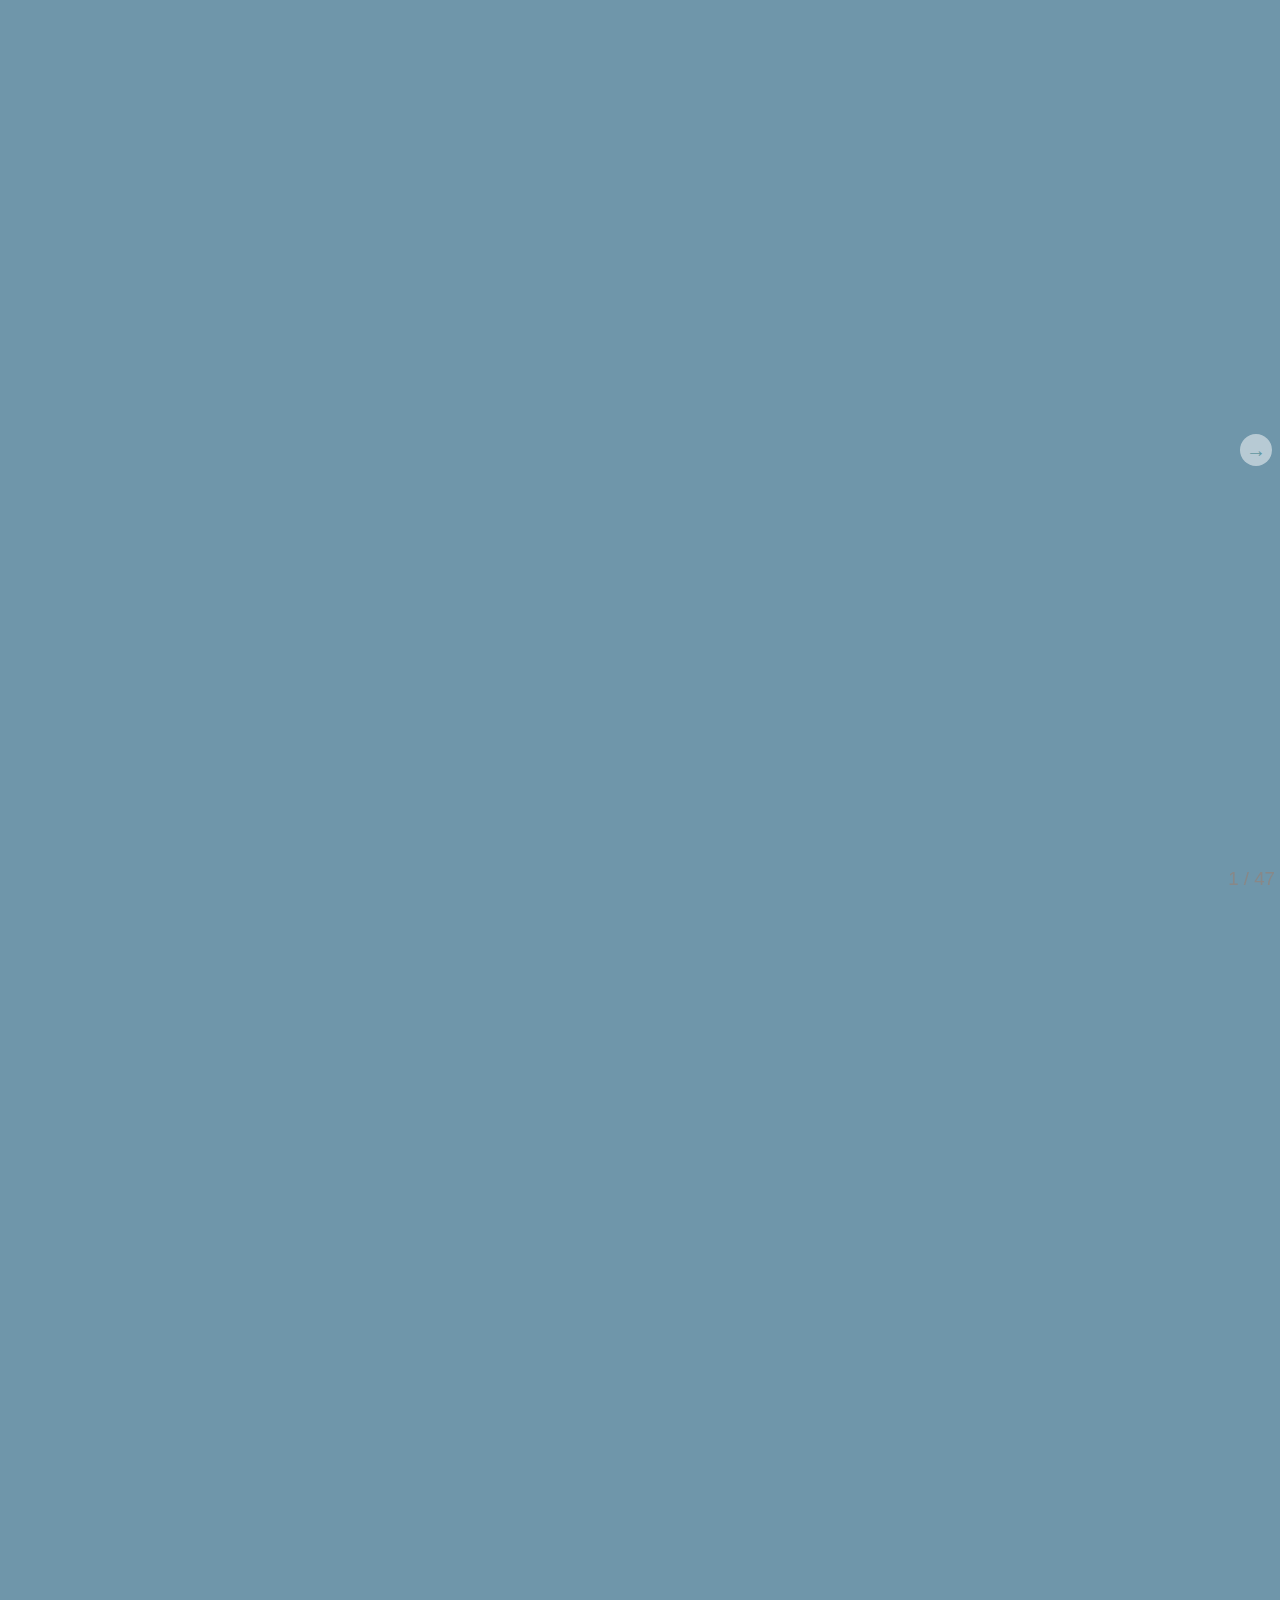
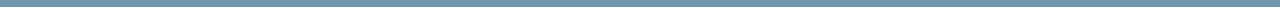
==== index.html @ 4aa7a0b5 "Got this thing into git" ====
<!DOCTYPE html>
<html>
<head>
	<meta charset="utf-8">
	<meta http-equiv="X-UA-Compatible" content="IE=edge,chrome=1">
	<meta name="viewport" content="width=1024, user-scalable=no">

	<title>Your deck.js Presentation</title>

	<!-- Required stylesheet -->
	<link rel="stylesheet" href="core/deck.core.css">

	<!-- Extension CSS files go here. Remove or add as needed. -->
	<link rel="stylesheet" href="extensions/goto/deck.goto.css">
	<link rel="stylesheet" href="extensions/menu/deck.menu.css">
	<link rel="stylesheet" href="extensions/navigation/deck.navigation.css">
	<link rel="stylesheet" href="extensions/status/deck.status.css">
	<link rel="stylesheet" href="extensions/hash/deck.hash.css">
	<link rel="stylesheet" href="extensions/scale/deck.scale.css">

	<!-- Style theme. More available in /themes/style/ or create your own. -->
	<link rel="stylesheet" href="themes/style/web-2.0.css">

	<!-- Transition theme. More available in /themes/transition/ or create your own. -->
	<link rel="stylesheet" href="themes/transition/horizontal-slide.css">

	<!-- Required Modernizr file -->
	<script src="modernizr.custom.js"></script>
</head>
<body class="deck-container">

<!-- Begin slides. Just make elements with a class of slide. -->
<section class="slide">
</section>
<section class="slide">
  <h1>An apology...</h1>
</section>

<section class="slide centered-text">
  <h2>Muizenberg, Cape Town</h2>
  <img src='images/beach.jpg'></img>
  <img src='images/beach2.jpg'></img>
</section>

<section class="slide">
  <img src='images/board.jpg'></img>
</section>

<section class="slide centered-text">
	<h2 class='top-third'>Mixing RubyMotion with CoffeeScript</h2>
  <h3 class='bottom-third'>Michael Erasmus</h3>
</section>

<section class="slide">
	<h1>Uhm...Why?<h1>
</section>

<section class="slide">
	<h1>First, a story...</h1>
</section>

<section class="slide centered-text">
  <h2 class='url-text'>22seven.com</h2>
  <img src='images/22seven1.png'></img>
  <h3 class="slide">Do more with the money you have</h3>
</section>

<section class="slide">
  <h2 class='centered-text'>How?</h2>
  <ol>
    <li class="slide">The boring part</li>
    <li class="slide">The hard part</li>
  </ol>
  <div class="slide">ALSO THE AWESOME PART!!!!</div>
</section>

<section class="slide centered-text">
  <h2>The boring part</h2>
  <img src='images/screen-scraping.jpg'></img>
</section>

<section class="slide centered-text">
  <h2>The <del>hard</del> awesome part</h2>
  <img src='images/hob.jpg'></img>
</section>

<section class="slide centered-text">
  <h2>The <del>hard</del> awesome part</h2>
  <img src='images/history.jpg'></img>
</section>

<section class="slide centered-text">
  <h2>The <del>hard</del> awesome part</h2>
  <img src='images/plan.png'></img>
</section>

<section class="slide centered-text">
  <h2>Early last year:</h2>
  <h3>We did it! We've launched our site!</h3>
  <h3>Let's have some beer!</h3>
</section>

<section class="slide centered-text">
    <h2>Customers: "Uhm...what about mobile?"</h2>
    <img src='images/cat.png'></img>
</section>

<section class="slide centered-text">
  <h2>RubyMotion to the rescue!</h2>
  <img src='images/rubymotion.png'></img>
  <h3 class='slide'>But....</h3>
</section>

<section class="slide centered-text">
  <h2>What about...</h2>
  <div class='image-grid'>
    <img src='images/android.jpg'></img>
    <img src='images/html5.png'></img>
    <img src='images/win8.jpg'></img>
  </div>
</section>

<section class="slide centered-text">
  <h2>Martin Fowler already figured it out</h2>
  <img src='images/mf.jpeg'></img>
  <div class='slide'>
    <img src='images/mf-beer.jpg'></img>
  </div>
</section>

<section class="slide centered-text">
  <h2>Developing software for Multiple Mobile Devices</h2>
  <h3 class="url-text">martinfowler.com/articles/multiMobile</h3>
  <img src='images/mf-slide.png'></img>
</section>

<section class="slide">
  <h1>tl;dr</h1>
</section>

<section class="slide centered text">
  <h2>3 ways to build cross-platform apps</h2>
  <ul>
    <li>Native on all platforms 
      <ul>
        <li class="slide">Cost</li>
        <li class="slide">No reuse</li>
      </ul>
    </li>
    <li>Cross-platform toolkits
      <ul>
        <li class="slide">Uncanny valley</li>
        <li class="slide">Another layer of indirection</li>
      </ul>
    </li>
    <li>HTML5 mobile apps
      <ul>
        <li class="slide">Non-native UI</li>
        <li class="slide">Device features</li>
        <li class="slide">No app store</li>
      </ul>
    </li>
  </ul>
</section>

<section class="slide centered-text">
  <h2>Is there another way?</h2>
  <h3 class='slide'>Hybrid apps!</h3>
  <h3 class='slide'>Native + JS<h3>
</section>

<section class="slide">
  <img id='circles' src='images/circles.png'></img>
  <img id='js-body' src='images/body.png'></img>
</section>

<section class='slide centered-text'>
  <h2>Sounds easy, right?</h2>
  <h3 class='slide'>Well it's not...</h3>
  <p class='slide'>Building resuable code with no unnecessary duplication is hard</p>
  <p class='slide'>But the benefits are huge</p>
</section>

<section class='slide'>
  <h1>Lets see some code!</h1>
</section>

<section class='slide'>
  <h2 class='centered-text'>2 approaches to running JS</h2>
  <ul>
    <li class='slide'>With a browser (UIWebView)</li>
    <li class='slide'>Browserless</li>
  </ul>
</section>


<section class='slide'>
  <h2 class='centered-text'>UIWebView</h2>
  
</section>
<!-- End slides. -->


<!-- Begin extension snippets. Add or remove as needed. -->

<!-- deck.navigation snippet -->
<a href="#" class="deck-prev-link" title="Previous">&#8592;</a>
<a href="#" class="deck-next-link" title="Next">&#8594;</a>

<!-- deck.status snippet -->
<p class="deck-status">
	<span class="deck-status-current"></span>
	/
	<span class="deck-status-total"></span>
</p>

<!-- deck.goto snippet -->
<form action="." method="get" class="goto-form">
	<label for="goto-slide">Go to slide:</label>
	<input type="text" name="slidenum" id="goto-slide" list="goto-datalist">
	<datalist id="goto-datalist"></datalist>
	<input type="submit" value="Go">
</form>

<!-- deck.hash snippet -->
<a href="." title="Permalink to this slide" class="deck-permalink">#</a>

<!-- End extension snippets. -->


<!-- Required JS files. -->
<script src="jquery-1.7.2.min.js"></script>
<script src="core/deck.core.js"></script>

<!-- Extension JS files. Add or remove as needed. -->
<script src="core/deck.core.js"></script>
<script src="extensions/hash/deck.hash.js"></script>
<script src="extensions/menu/deck.menu.js"></script>
<script src="extensions/goto/deck.goto.js"></script>
<script src="extensions/status/deck.status.js"></script>
<script src="extensions/navigation/deck.navigation.js"></script>
<script src="extensions/scale/deck.scale.js"></script>

<!-- Initialize the deck. You can put this in an external file if desired. -->
<script>
	$(function() {
		$.deck('.slide');
	});
</script>
</body>
</html>
---- core/deck.core.css ----
html, body {
  height: 100%;
  padding: 0;
  margin: 0;
}

body.deck-container {
  overflow-y: auto;
  position: static;
}

.deck-container {
  position: relative;
  min-height: 100%;
  margin: 0 auto;
  padding: 0 48px;
  font-size: 16px;
  line-height: 1.25;
  overflow: hidden;
  /* Resets and base styles from HTML5 Boilerplate */
  /* End HTML5 Boilerplate adaptations */
}
.js .deck-container {
  visibility: hidden;
}
.ready .deck-container {
  visibility: visible;
}
.touch .deck-container {
  -webkit-text-size-adjust: none;
  -moz-text-size-adjust: none;
}
.deck-container div, .deck-container span, .deck-container object, .deck-container iframe,
.deck-container h1, .deck-container h2, .deck-container h3, .deck-container h4, .deck-container h5, .deck-container h6, .deck-container p, .deck-container blockquote, .deck-container pre,
.deck-container abbr, .deck-container address, .deck-container cite, .deck-container code, .deck-container del, .deck-container dfn, .deck-container em, .deck-container img, .deck-container ins, .deck-container kbd, .deck-container q, .deck-container samp,
.deck-container small, .deck-container strong, .deck-container sub, .deck-container sup, .deck-container var, .deck-container b, .deck-container i, .deck-container dl, .deck-container dt, .deck-container dd, .deck-container ol, .deck-container ul, .deck-container li,
.deck-container fieldset, .deck-container form, .deck-container label, .deck-container legend,
.deck-container table, .deck-container caption, .deck-container tbody, .deck-container tfoot, .deck-container thead, .deck-container tr, .deck-container th, .deck-container td,
.deck-container article, .deck-container aside, .deck-container canvas, .deck-container details, .deck-container figcaption, .deck-container figure,
.deck-container footer, .deck-container header, .deck-container hgroup, .deck-container menu, .deck-container nav, .deck-container section, .deck-container summary,
.deck-container time, .deck-container mark, .deck-container audio, .deck-container video {
  margin: 0;
  padding: 0;
  border: 0;
  font-size: 100%;
  font: inherit;
  vertical-align: baseline;
}
.deck-container article, .deck-container aside, .deck-container details, .deck-container figcaption, .deck-container figure,
.deck-container footer, .deck-container header, .deck-container hgroup, .deck-container menu, .deck-container nav, .deck-container section {
  display: block;
}
.deck-container blockquote, .deck-container q {
  quotes: none;
}
.deck-container blockquote:before, .deck-container blockquote:after, .deck-container q:before, .deck-container q:after {
  content: "";
  content: none;
}
.deck-container ins {
  /*background-color: #ff9;*/
  background-color: #6F96AA;
  color: #000;
  text-decoration: none;
}
.deck-container mark {
  background-color: #6F96AA;
  /*background-color: #ff9;*/
  color: #000;
  font-style: italic;
  font-weight: bold;
}
.deck-container del {
  text-decoration: line-through;
}
.deck-container abbr[title], .deck-container dfn[title] {
  border-bottom: 1px dotted;
  cursor: help;
}
.deck-container table {
  border-collapse: collapse;
  border-spacing: 0;
}
.deck-container hr {
  display: block;
  height: 1px;
  border: 0;
  border-top: 1px solid #ccc;
  margin: 1em 0;
  padding: 0;
}
.deck-container input, .deck-container select {
  vertical-align: middle;
}
.deck-container select, .deck-container input, .deck-container textarea, .deck-container button {
  font: 99% sans-serif;
}
.deck-container pre, .deck-container code, .deck-container kbd, .deck-container samp {
  font-family: monospace, sans-serif;
}
.deck-container a {
  -webkit-tap-highlight-color: rgba(0, 0, 0, 0);
}
.deck-container a:hover, .deck-container a:active {
  outline: none;
}
.deck-container ul, .deck-container ol {
  margin-left: 2em;
  vertical-align: top;
}
.deck-container ol {
  list-style-type: decimal;
}
.deck-container nav ul, .deck-container nav li {
  margin: 0;
  list-style: none;
  list-style-image: none;
}
.deck-container small {
  font-size: 85%;
}
.deck-container strong, .deck-container th {
  font-weight: bold;
}
.deck-container td {
  vertical-align: top;
}
.deck-container sub, .deck-container sup {
  font-size: 75%;
  line-height: 0;
  position: relative;
}
.deck-container sup {
  top: -0.5em;
}
.deck-container sub {
  bottom: -0.25em;
}
.deck-container textarea {
  overflow: auto;
}
.ie6 .deck-container legend, .ie7 .deck-container legend {
  margin-left: -7px;
}
.deck-container input[type="radio"] {
  vertical-align: text-bottom;
}
.deck-container input[type="checkbox"] {
  vertical-align: bottom;
}
.ie7 .deck-container input[type="checkbox"] {
  vertical-align: baseline;
}
.ie6 .deck-container input {
  vertical-align: text-bottom;
}
.deck-container label, .deck-container input[type="button"], .deck-container input[type="submit"], .deck-container input[type="image"], .deck-container button {
  cursor: pointer;
}
.deck-container button, .deck-container input, .deck-container select, .deck-container textarea {
  margin: 0;
}
.deck-container input:invalid, .deck-container textarea:invalid {
  border-radius: 1px;
  -moz-box-shadow: 0px 0px 5px red;
  -webkit-box-shadow: 0px 0px 5px red;
  box-shadow: 0px 0px 5px red;
}
.deck-container input:invalid .no-boxshadow, .deck-container textarea:invalid .no-boxshadow {
  background-color: #f0dddd;
}
.deck-container button {
  width: auto;
  overflow: visible;
}
.ie7 .deck-container img {
  -ms-interpolation-mode: bicubic;
}
.deck-container, .deck-container select, .deck-container input, .deck-container textarea {
  color: #444;
}
.deck-container a {
  color: #607890;
}
.deck-container a:hover, .deck-container a:focus {
  color: #036;
}
.deck-container a:link {
  -webkit-tap-highlight-color: #fff;
}
.deck-container.deck-loading {
  display: none;
}

.slide {
  width: auto;
  min-height: 100%;
  position: relative;
}
.slide h1 {
  font-size: 4.5em;
}
.slide h1, .slide .vcenter {
  font-weight: bold;
  text-align: center;
  padding-top: 1em;
  max-height: 100%;
}

.centered-text {
  text-align: center;
}
.csstransforms .slide h1, .csstransforms .slide .vcenter {
  padding: 0 48px;
  position: absolute;
  left: 0;
  right: 0;
  top: 50%;
  -webkit-transform: translate(0, -50%);
  -moz-transform: translate(0, -50%);
  -ms-transform: translate(0, -50%);
  -o-transform: translate(0, -50%);
  transform: translate(0, -50%);
}
.slide .vcenter h1 {
  position: relative;
  top: auto;
  padding: 0;
  -webkit-transform: none;
  -moz-transform: none;
  -ms-transform: none;
  -o-transform: none;
  transform: none;
}
.slide h2 {
  font-size: 2.25em;
  font-weight: bold;
  padding-top: .5em;
  margin: 0 0 .66666em 0;
  border-bottom: 3px solid #888;
}
.slide h3 {
  font-size: 1.4375em;
  font-weight: bold;
  margin-bottom: .30435em;
}
.slide h4 {
  font-size: 1.25em;
  font-weight: bold;
  margin-bottom: .25em;
}
.slide h5 {
  font-size: 1.125em;
  font-weight: bold;
  margin-bottom: .2222em;
}
.slide h6 {
  font-size: 1em;
  font-weight: bold;
}
.slide img, .slide iframe, .slide video {
  display: block;
  max-width: 100%;
}
.slide video, .slide iframe, .slide img {
  display: block;
  margin: 0 auto;
}
.slide p, .slide blockquote, .slide iframe, .slide img, .slide ul, .slide ol, .slide pre, .slide video {
  margin-bottom: 1em;
}
.slide pre {
  white-space: pre;
  white-space: pre-wrap;
  word-wrap: break-word;
  padding: 1em;
  border: 1px solid #888;
}
.slide em {
  font-style: italic;
}
.slide li {
  padding: .25em 0;
  vertical-align: middle;
}

.deck-before, .deck-previous, .deck-next, .deck-after {
  position: absolute;
  left: -999em;
  top: -999em;
}

.deck-current {
  z-index: 2;
}

.slide .slide {
  visibility: hidden;
  position: static;
  min-height: 0;
}

.deck-child-current {
  position: static;
  z-index: 2;
}
.deck-child-current .slide {
  visibility: hidden;
}
.deck-child-current .deck-previous, .deck-child-current .deck-before, .deck-child-current .deck-current {
  visibility: visible;
}

@media screen and (max-device-width: 480px) {
  /* html { -webkit-text-size-adjust:none; -ms-text-size-adjust:none; } */
}
@media print {
  * {
    background: transparent !important;
    color: black !important;
    text-shadow: none !important;
    filter: none !important;
    -ms-filter: none !important;
    -webkit-box-reflect: none !important;
    -moz-box-reflect: none !important;
    -webkit-box-shadow: none !important;
    -moz-box-shadow: none !important;
    box-shadow: none !important;
  }
  * :before, * :after {
    display: none !important;
  }

  a, a:visited {
    color: #444 !important;
    text-decoration: underline;
  }

  a[href]:after {
    content: " (" attr(href) ")";
  }

  abbr[title]:after {
    content: " (" attr(title) ")";
  }

  .ir a:after, a[href^="javascript:"]:after, a[href^="#"]:after {
    content: "";
  }

  pre, blockquote {
    border: 1px solid #999;
    page-break-inside: avoid;
  }

  thead {
    display: table-header-group;
  }

  tr, img {
    page-break-inside: avoid;
  }

  @page {
    margin: 0.5cm;
}

  p, h2, h3 {
    orphans: 3;
    widows: 3;
  }

  h2, h3 {
    page-break-after: avoid;
  }

  .slide {
    position: static !important;
    visibility: visible !important;
    display: block !important;
    -webkit-transform: none !important;
    -moz-transform: none !important;
    -o-transform: none !important;
    -ms-transform: none !important;
    transform: none !important;
    opacity: 1 !important;
  }

  h1, .vcenter {
    -webkit-transform: none !important;
    -moz-transform: none !important;
    -o-transform: none !important;
    -ms-transform: none !important;
    transform: none !important;
    padding: 0 !important;
    position: static !important;
  }

  .deck-container > .slide {
    page-break-after: always;
  }

  .deck-container {
    width: 100% !important;
    height: auto !important;
    padding: 0 !important;
    display: block !important;
  }

  script {
    display: none;
  }
}
---- extensions/goto/deck.goto.css ----
.deck-container .goto-form {
  position: absolute;
  z-index: 3;
  bottom: 10px;
  left: 50%;
  height: 1.75em;
  margin: 0 0 0 -9.125em;
  line-height: 1.75em;
  padding: 0.625em;
  display: none;
  background: #ccc;
  overflow: hidden;
}
.borderradius .deck-container .goto-form {
  -webkit-border-radius: 10px;
  -moz-border-radius: 10px;
  border-radius: 10px;
}
.deck-container .goto-form label {
  font-weight: bold;
}
.deck-container .goto-form label, .deck-container .goto-form input {
  display: inline-block;
  font-family: inherit;
}

.deck-goto .goto-form {
  display: block;
}

#goto-slide {
  width: 8.375em;
  margin: 0 0.625em;
  height: 1.4375em;
}

@media print {
  .goto-form, #goto-slide {
    display: none !important;
  }
}
---- extensions/menu/deck.menu.css ----
.deck-menu .slide {
  background: #eee;
  position: relative;
  left: 0;
  top: 0;
  visibility: visible;
  cursor: pointer;
}
.no-csstransforms .deck-menu > .slide {
  float: left;
  width: 22%;
  height: 22%;
  min-height: 0;
  margin: 1%;
  font-size: 0.22em;
  overflow: hidden;
  padding: 0 0.5%;
}
.csstransforms .deck-menu > .slide {
  -webkit-transform: scale(0.22) !important;
  -moz-transform: scale(0.22) !important;
  -o-transform: scale(0.22) !important;
  -ms-transform: scale(0.22) !important;
  transform: scale(0.22) !important;
  -webkit-transform-origin: 0 0;
  -moz-transform-origin: 0 0;
  -o-transform-origin: 0 0;
  -ms-transform-origin: 0 0;
  transform-origin: 0 0;
  -webkit-box-sizing: border-box;
  -moz-box-sizing: border-box;
  box-sizing: border-box;
  width: 100%;
  height: 100%;
  overflow: hidden;
  padding: 0 48px;
  margin: 12px;
}
.deck-menu iframe, .deck-menu img, .deck-menu video {
  max-width: 100%;
}
.deck-menu .deck-current, .no-touch .deck-menu .slide:hover {
  background: #ddf;
}
.deck-menu.deck-container:hover .deck-prev-link, .deck-menu.deck-container:hover .deck-next-link {
  display: none;
}
---- extensions/navigation/deck.navigation.css ----
.deck-container .deck-prev-link, .deck-container .deck-next-link {
  display: none;
  position: absolute;
  z-index: 3;
  top: 50%;
  width: 32px;
  height: 32px;
  margin-top: -16px;
  font-size: 20px;
  font-weight: bold;
  line-height: 32px;
  vertical-align: middle;
  text-align: center;
  text-decoration: none;
  color: #fff;
  background: #888;
}
.borderradius .deck-container .deck-prev-link, .borderradius .deck-container .deck-next-link {
  -webkit-border-radius: 16px;
  -moz-border-radius: 16px;
  border-radius: 16px;
}
.deck-container .deck-prev-link:hover, .deck-container .deck-prev-link:focus, .deck-container .deck-prev-link:active, .deck-container .deck-prev-link:visited, .deck-container .deck-next-link:hover, .deck-container .deck-next-link:focus, .deck-container .deck-next-link:active, .deck-container .deck-next-link:visited {
  color: #fff;
}
.deck-container .deck-prev-link {
  left: 8px;
}
.deck-container .deck-next-link {
  right: 8px;
}
.deck-container:hover .deck-prev-link, .deck-container:hover .deck-next-link {
  display: block;
}
.deck-container:hover .deck-prev-link.deck-nav-disabled, .touch .deck-container:hover .deck-prev-link, .deck-container:hover .deck-next-link.deck-nav-disabled, .touch .deck-container:hover .deck-next-link {
  display: none;
}

@media print {
  .deck-prev-link, .deck-next-link {
    display: none !important;
  }
}
---- extensions/status/deck.status.css ----
.deck-container .deck-status {
  position: absolute;
  bottom: 10px;
  right: 5px;
  color: #888;
  z-index: 3;
  margin: 0;
}

body.deck-container .deck-status {
  position: fixed;
}

@media print {
  .deck-status {
    display: none;
  }
}
---- extensions/hash/deck.hash.css ----
.deck-container .deck-permalink {
  display: none;
  position: absolute;
  z-index: 4;
  bottom: 30px;
  right: 0;
  width: 48px;
  text-align: center;
}

.no-history .deck-container:hover .deck-permalink {
  display: block;
}
---- extensions/scale/deck.scale.css ----
/* Remove this line if you are embedding deck.js in a page and
using the scale extension. */
.csstransforms {
  overflow: hidden;
}

.csstransforms .deck-container.deck-scale:not(.deck-menu) > .slide {
  -webkit-box-sizing: padding-box;
  -moz-box-sizing: padding-box;
  box-sizing: padding-box;
  width: 100%;
  padding-bottom: 20px;
}
.csstransforms .deck-container.deck-scale:not(.deck-menu) > .slide > .deck-slide-scaler {
  -webkit-transform-origin: 50% 0;
  -moz-transform-origin: 50% 0;
  -o-transform-origin: 50% 0;
  -ms-transform-origin: 50% 0;
  transform-origin: 50% 0;
}

.csstransforms .deck-container.deck-menu .deck-slide-scaler {
  -webkit-transform: none !important;
  -moz-transform: none !important;
  -o-transform: none !important;
  -ms-transform: none !important;
  transform: none !important;
}
---- themes/style/web-2.0.css ----
@charset "UTF-8";
.deck-container {
  font-family: "Gill Sans", "Gill Sans MT", Calibri, sans-serif;
  font-size: 1.75em;
  background: #6F96AA;
  /* Old browsers */
  /*background: -moz-linear-gradient(top, #f4fafe 0%, #ccf0f0 100%);*/
  /*[> FF3.6+ <]*/
  /*background: -webkit-gradient(linear, left top, left bottom, color-stop(0%, #f4fafe), color-stop(100%, #ccf0f0));*/
  /*[> Chrome,Safari4+ <]*/
  /*background: -webkit-linear-gradient(top, #f4fafe 0%, #ccf0f0 100%);*/
  /*[> Chrome10+,Safari5.1+ <]*/
  /*background: -o-linear-gradient(top, #f4fafe 0%, #ccf0f0 100%);*/
  /*[> Opera11.10+ <]*/
  /*background: -ms-linear-gradient(top, #f4fafe 0%, #ccf0f0 100%);*/
  /*[> IE10+ <]*/
  /*background: linear-gradient(top, #f4fafe 0%, #ccf0f0 100%);*/
  /*[> W3C <]*/
  background-attachment: fixed;
}
.deck-container > .slide {
  text-shadow: 1px 1px 1px rgba(255, 255, 255, 0.5);
}
.deck-container > .slide .deck-before, .deck-container > .slide .deck-previous {
  opacity: 0.4;
}
.deck-container > .slide .deck-before:not(.deck-child-current) .deck-before, .deck-container > .slide .deck-before:not(.deck-child-current) .deck-previous, .deck-container > .slide .deck-previous:not(.deck-child-current) .deck-before, .deck-container > .slide .deck-previous:not(.deck-child-current) .deck-previous {
  opacity: 1;
}
.deck-container > .slide .deck-child-current {
  opacity: 1;
}
.deck-container .slide h1, .deck-container .slide h2, .deck-container .slide h3, .deck-container .slide h4, .deck-container .slide h5, .deck-container .slide h6 {
  font-family: "Hoefler Text", Constantia, Palatino, "Palatino Linotype", "Book Antiqua", Georgia, serif;
}
.deck-container .slide h1 {
  color: #08455f;
}
.deck-container .slide h2 {
  color:#08455f; 
  /*color: #0b7495;*/
  border-bottom: 0;
}
.cssreflections .deck-container .slide h2 {
  line-height: 1;
  -webkit-box-reflect: below -0.556em -webkit-gradient(linear, left top, left bottom, from(transparent), color-stop(0.3, transparent), color-stop(0.7, rgba(255, 255, 255, 0.1)), to(transparent));
  -moz-box-reflect: below -0.556em -moz-linear-gradient(top, transparent 0%, transparent 30%, rgba(255, 255, 255, 0.3) 100%);
}
.deck-container .slide h3 {
  color: #000;
}
.deck-container .slide pre {
  border-color: #cde;
  background: #fff;
  position: relative;
  z-index: auto;
  /* http://nicolasgallagher.com/css-drop-shadows-without-images/ */
}
.borderradius .deck-container .slide pre {
  -webkit-border-radius: 5px;
  -moz-border-radius: 5px;
  border-radius: 5px;
}
.csstransforms.boxshadow .deck-container .slide pre > :first-child:before {
  content: "";
  position: absolute;
  z-index: -1;
  background: #fff;
  top: 0;
  bottom: 0;
  left: 0;
  right: 0;
}
.csstransforms.boxshadow .deck-container .slide pre:before, .csstransforms.boxshadow .deck-container .slide pre:after {
  content: "";
  position: absolute;
  z-index: -2;
  bottom: 15px;
  width: 50%;
  height: 20%;
  max-width: 300px;
  -webkit-box-shadow: 0 15px 10px rgba(0, 0, 0, 0.7);
  -moz-box-shadow: 0 15px 10px rgba(0, 0, 0, 0.7);
  box-shadow: 0 15px 10px rgba(0, 0, 0, 0.7);
}
.csstransforms.boxshadow .deck-container .slide pre:before {
  left: 10px;
  -webkit-transform: rotate(-3deg);
  -moz-transform: rotate(-3deg);
  -ms-transform: rotate(-3deg);
  -o-transform: rotate(-3deg);
  transform: rotate(-3deg);
}
.csstransforms.boxshadow .deck-container .slide pre:after {
  right: 10px;
  -webkit-transform: rotate(3deg);
  -moz-transform: rotate(3deg);
  -ms-transform: rotate(3deg);
  -o-transform: rotate(3deg);
  transform: rotate(3deg);
}
.deck-container .slide code {
  color: #789;
}
.deck-container .slide blockquote {
  font-family: "Hoefler Text", Constantia, Palatino, "Palatino Linotype", "Book Antiqua", Georgia, serif;
  font-size: 2em;
  padding: 1em 2em .5em 2em;
  color: #000;
  background: #fff;
  position: relative;
  border: 1px solid #cde;
  z-index: auto;
}
.borderradius .deck-container .slide blockquote {
  -webkit-border-radius: 5px;
  -moz-border-radius: 5px;
  border-radius: 5px;
}
.boxshadow .deck-container .slide blockquote > :first-child:before {
  content: "";
  position: absolute;
  z-index: -1;
  background: #fff;
  top: 0;
  bottom: 0;
  left: 0;
  right: 0;
}
.boxshadow .deck-container .slide blockquote:after {
  content: "";
  position: absolute;
  z-index: -2;
  top: 10px;
  bottom: 10px;
  left: 0;
  right: 50%;
  -moz-border-radius: 10px/100px;
  border-radius: 10px/100px;
  -webkit-box-shadow: 0 0 15px rgba(0, 0, 0, 0.6);
  -moz-box-shadow: 0 0 15px rgba(0, 0, 0, 0.6);
  box-shadow: 0 0 15px rgba(0, 0, 0, 0.6);
}
.deck-container .slide blockquote p {
  margin: 0;
}
.deck-container .slide blockquote cite {
  font-size: .5em;
  font-style: normal;
  font-weight: bold;
  color: #888;
}
.deck-container .slide blockquote:before {
  content: "“";
  position: absolute;
  top: 0;
  left: 0;
  font-size: 5em;
  line-height: 1;
  color: #ccf0f0;
  z-index: 1;
}
.deck-container .slide ::-moz-selection {
  background: #08455f;
  color: #fff;
}
.deck-container .slide ::selection {
  background: #08455f;
  color: #fff;
}
.deck-container .slide a, .deck-container .slide a:hover, .deck-container .slide a:focus, .deck-container .slide a:active, .deck-container .slide a:visited {
  color: #599;
  text-decoration: none;
}
.deck-container .slide a:hover, .deck-container .slide a:focus {
  text-decoration: underline;
}
.deck-container .deck-prev-link, .deck-container .deck-next-link {
  background: #fff;
  opacity: 0.5;
}
.deck-container .deck-prev-link, .deck-container .deck-prev-link:hover, .deck-container .deck-prev-link:focus, .deck-container .deck-prev-link:active, .deck-container .deck-prev-link:visited, .deck-container .deck-next-link, .deck-container .deck-next-link:hover, .deck-container .deck-next-link:focus, .deck-container .deck-next-link:active, .deck-container .deck-next-link:visited {
  color: #599;
}
.deck-container .deck-prev-link:hover, .deck-container .deck-prev-link:focus, .deck-container .deck-next-link:hover, .deck-container .deck-next-link:focus {
  opacity: 1;
  text-decoration: none;
}
.deck-container .deck-status {
  font-size: 0.6666em;
}
.deck-container.deck-menu .slide {
  background: transparent;
  -webkit-border-radius: 5px;
  -moz-border-radius: 5px;
  border-radius: 5px;
}
.rgba .deck-container.deck-menu .slide {
  background: rgba(0, 0, 0, 0.1);
}
.deck-container.deck-menu .slide.deck-current, .rgba .deck-container.deck-menu .slide.deck-current, .no-touch .deck-container.deck-menu .slide:hover {
  background: #fff;
}
.deck-container .goto-form {
  background: #fff;
  border: 1px solid #cde;
  -webkit-border-radius: 5px;
  -moz-border-radius: 5px;
  border-radius: 5px;
}
.boxshadow .deck-container .goto-form {
  -webkit-box-shadow: 0 15px 10px -10px rgba(0, 0, 0, 0.5), 0 1px 4px rgba(0, 0, 0, 0.3), 0 0 40px rgba(0, 0, 0, 0.1) inset;
  -moz-box-shadow: 0 15px 10px -10px rgba(0, 0, 0, 0.5), 0 1px 4px rgba(0, 0, 0, 0.3), 0 0 40px rgba(0, 0, 0, 0.1) inset;
  box-shadow: 0 15px 10px -10px rgba(0, 0, 0, 0.5), 0 1px 4px rgba(0, 0, 0, 0.3), 0 0 40px rgba(0, 0, 0, 0.1) inset;
}
.url-text{
  font-family: Verdana, Geneva, sans-serif !important;
}

.top-third{
  position: absolute;
  top: 30%;
}

.bottom-third{
  text-align: center !important;
  position: absolute !important;
  top: 60% !important;
}

.image-grid {
  width:95%; 
  display: block;
  margin-left: auto;
  margin-right: auto;
}

.image-grid img{
  display:inline;
}

#circles {
  position: absolute;
  left: 20% !important;
  top: 2% !important;
}

#js-body{
  position: absolute;
  left: 27% !important;
  top: 10.5% !important;
}
---- themes/transition/horizontal-slide.css ----
.csstransitions.csstransforms {
  overflow-x: hidden;
}
.csstransitions.csstransforms .deck-container > .slide {
  -webkit-transition: -webkit-transform 500ms ease-in-out;
  -moz-transition: -moz-transform 500ms ease-in-out;
  -ms-transition: -ms-transform 500ms ease-in-out;
  -o-transition: -o-transform 500ms ease-in-out;
  transition: transform 500ms ease-in-out;
}
.csstransitions.csstransforms .deck-container:not(.deck-menu) > .slide {
  position: absolute;
  top: 0;
  left: 0;
  -webkit-box-sizing: border-box;
  -moz-box-sizing: border-box;
  box-sizing: border-box;
  width: 100%;
  padding: 0 48px;
}
.csstransitions.csstransforms .deck-container:not(.deck-menu) > .slide .slide {
  position: relative;
  left: 0;
  top: 0;
  -webkit-transition: -webkit-transform 500ms ease-in-out, opacity 500ms ease-in-out;
  -moz-transition: -moz-transform 500ms ease-in-out, opacity 500ms ease-in-out;
  -ms-transition: -ms-transform 500ms ease-in-out, opacity 500ms ease-in-out;
  -o-transition: -o-transform 500ms ease-in-out, opacity 500ms ease-in-out;
  transition: -webkit-transform 500ms ease-in-out, opacity 500ms ease-in-out;
}
.csstransitions.csstransforms .deck-container:not(.deck-menu) > .slide .deck-next, .csstransitions.csstransforms .deck-container:not(.deck-menu) > .slide .deck-after {
  visibility: visible;
  -webkit-transform: translate3d(200%, 0, 0);
  -moz-transform: translate(200%, 0);
  -ms-transform: translate(200%, 0);
  -o-transform: translate(200%, 0);
  transform: translate3d(200%, 0, 0);
}
.csstransitions.csstransforms .deck-container:not(.deck-menu) > .deck-previous {
  -webkit-transform: translate3d(-200%, 0, 0);
  -moz-transform: translate(-200%, 0);
  -ms-transform: translate(-200%, 0);
  -o-transform: translate(-200%, 0);
  transform: translate3d(-200%, 0, 0);
}
.csstransitions.csstransforms .deck-container:not(.deck-menu) > .deck-before {
  -webkit-transform: translate3d(-400%, 0, 0);
  -moz-transform: translate(-400%, 0);
  -ms-transform: translate(-400%, 0);
  -o-transform: translate(-400%, 0);
  transform: translate3d(-400%, 0, 0);
}
.csstransitions.csstransforms .deck-container:not(.deck-menu) > .deck-next {
  -webkit-transform: translate3d(200%, 0, 0);
  -moz-transform: translate(200%, 0);
  -ms-transform: translate(200%, 0);
  -o-transform: translate(200%, 0);
  transform: translate3d(200%, 0, 0);
}
.csstransitions.csstransforms .deck-container:not(.deck-menu) > .deck-after {
  -webkit-transform: translate3d(400%, 0, 0);
  -moz-transform: translate(400%, 0);
  -ms-transform: translate(400%, 0);
  -o-transform: translate(400%, 0);
  transform: translate3d(400%, 0, 0);
}
.csstransitions.csstransforms .deck-container:not(.deck-menu) > .deck-before .slide, .csstransitions.csstransforms .deck-container:not(.deck-menu) > .deck-previous .slide {
  visibility: visible;
}
.csstransitions.csstransforms .deck-container:not(.deck-menu) > .deck-child-current {
  -webkit-transform: none;
  -moz-transform: none;
  -ms-transform: none;
  -o-transform: none;
  transform: none;
}
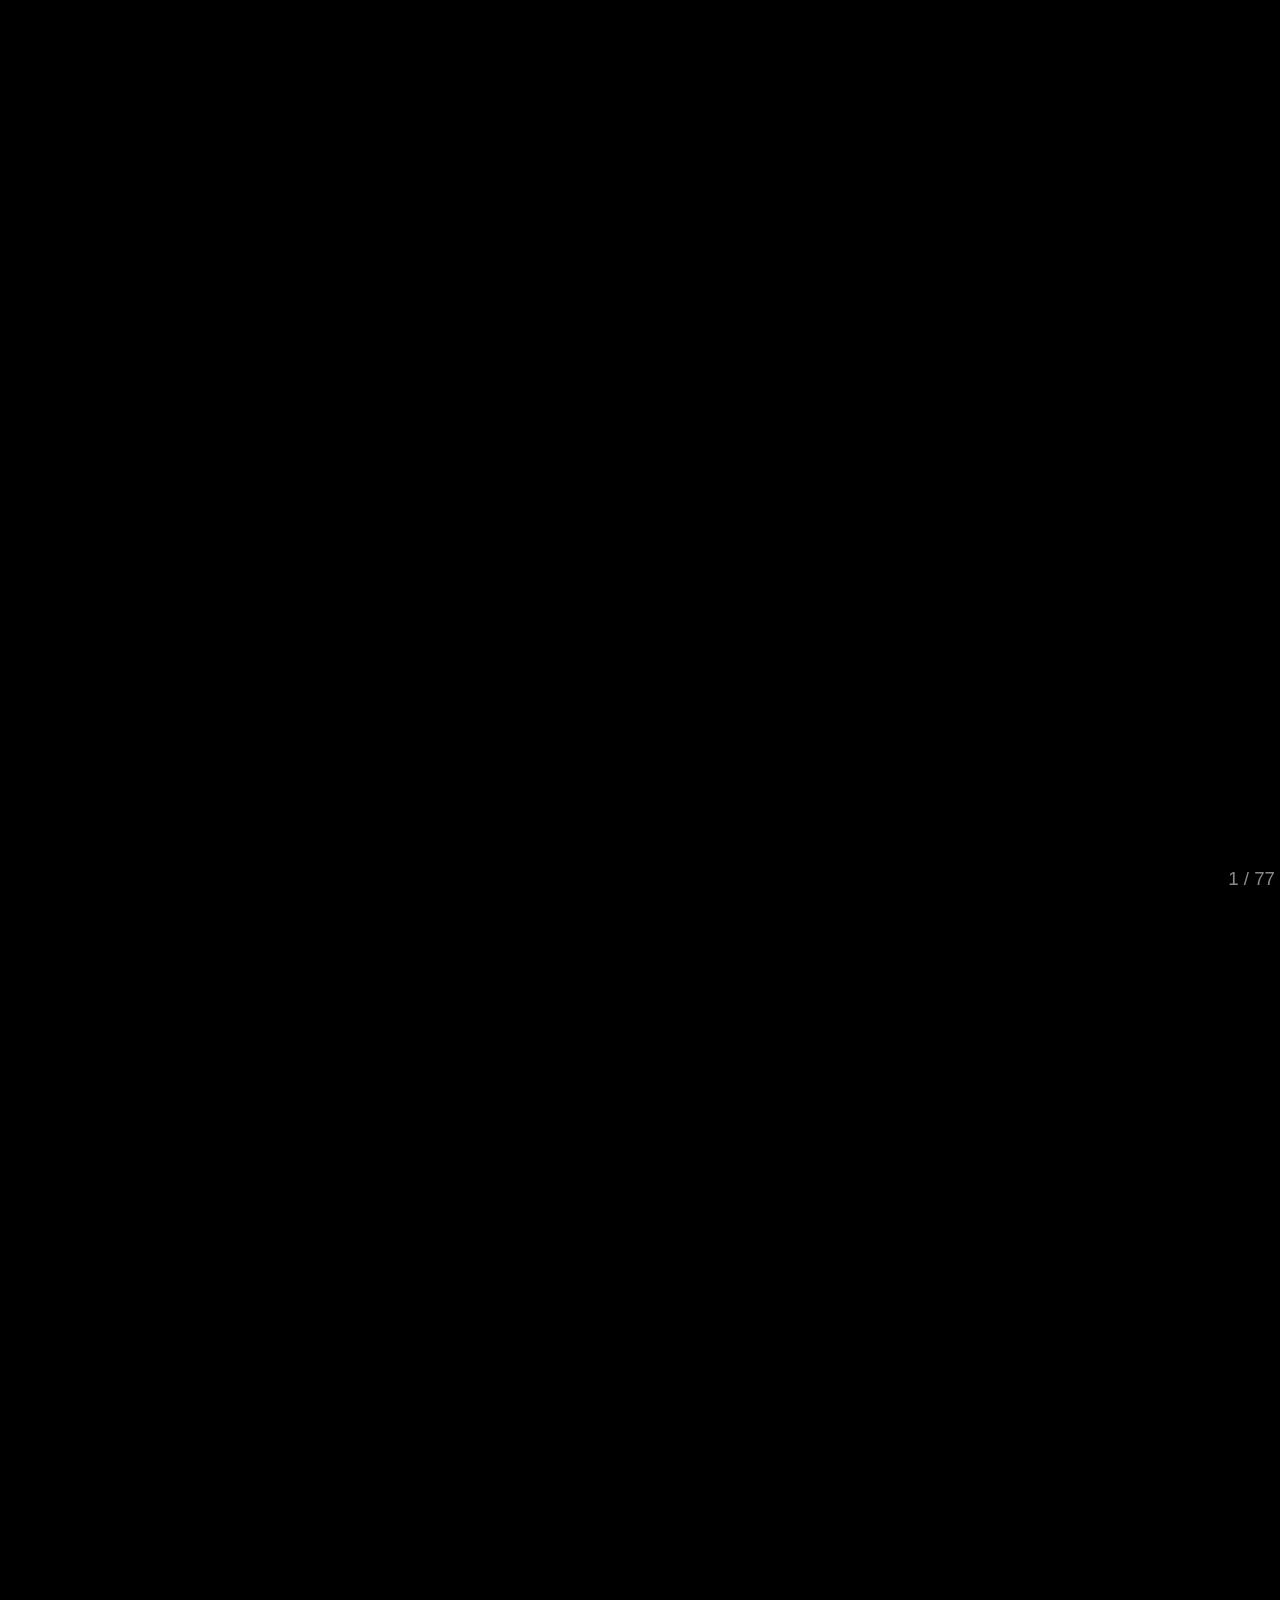
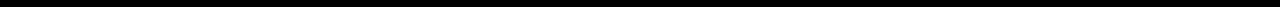
==== commit aebd040a: "Halfway there changing the theme, added/changed a bunch of the middle slides, code samples still don" ====
--- a/index.html
+++ b/index.html
@@ -19,13 +19,17 @@
 	<link rel="stylesheet" href="extensions/scale/deck.scale.css">
 
 	<!-- Style theme. More available in /themes/style/ or create your own. -->
-	<link rel="stylesheet" href="themes/style/web-2.0.css">
+	<link rel="stylesheet" href="themes/style/neon.css">
+  <link rel="stylesheet" href="themes/style/custom.css">
 
 	<!-- Transition theme. More available in /themes/transition/ or create your own. -->
-	<link rel="stylesheet" href="themes/transition/horizontal-slide.css">
+	<link rel="stylesheet" href="themes/transition/fade.css">
 
 	<!-- Required Modernizr file -->
 	<script src="modernizr.custom.js"></script>
+
+  <link rel="stylesheet" href="highlight.js/styles/default.css">
+  <script src="highlight.js/highlight.pack.js"></script>
 </head>
 <body class="deck-container">
 
@@ -47,8 +51,14 @@
 </section>
 
 <section class="slide centered-text">
+  <h2 class="centered-text">Michael Erasmus</h3>
+  <h3>@michael_erasmus</h3>
+  <h3>motioncasts.tv</h3>
+  <img src='images/book.jpg'></img>
+</section>
+
+<section class="slide centered-text">
 	<h2 class='top-third'>Mixing RubyMotion with CoffeeScript</h2>
-  <h3 class='bottom-third'>Michael Erasmus</h3>
 </section>
 
 <section class="slide">
@@ -68,41 +78,42 @@
 <section class="slide">
   <h2 class='centered-text'>How?</h2>
   <ol>
-    <li class="slide">The boring part</li>
-    <li class="slide">The hard part</li>
+    <li class="slide">Collect and aggregate user's financial data</li>
+    <li class="slide">Do Awesome Things with it</li>
   </ol>
-  <div class="slide">ALSO THE AWESOME PART!!!!</div>
-</section>
-
-<section class="slide centered-text">
-  <h2>The boring part</h2>
-  <img src='images/screen-scraping.jpg'></img>
-</section>
-
-<section class="slide centered-text">
-  <h2>The <del>hard</del> awesome part</h2>
-  <img src='images/hob.jpg'></img>
-</section>
-
-<section class="slide centered-text">
-  <h2>The <del>hard</del> awesome part</h2>
-  <img src='images/history.jpg'></img>
-</section>
-
-<section class="slide centered-text">
-  <h2>The <del>hard</del> awesome part</h2>
+</section>
+
+<section class="slide centered-text">
   <img src='images/plan.png'></img>
+</section>
+
+<section class="slide centered-text">
+  <img src='images/inout.png'></img>
+</section>
+
+<section class="slide centered-text">
+  <img src='images/spendinggroups.png'></img>
+</section>
+
+<section class="slide centered-text">
+  <img src='images/transactions.png'></img>
 </section>
 
 <section class="slide centered-text">
   <h2>Early last year:</h2>
   <h3>We did it! We've launched our site!</h3>
   <h3>Let's have some beer!</h3>
-</section>
-
-<section class="slide centered-text">
-    <h2>Customers: "Uhm...what about mobile?"</h2>
+  <img src='images/beer.jpg'></img>
+</section>
+
+<section class="slide centered-text">
+    <h2>Customers:</h2>
+    <h2>"Uhm...what about mobile?"</h2>
     <img src='images/cat.png'></img>
+</section>
+
+<section class="slide centered-text">
+  <img class='middle' src='images/wipeout.jpg'></img>
 </section>
 
 <section class="slide centered-text">
@@ -139,34 +150,73 @@
 </section>
 
 <section class="slide centered text">
-  <h2>3 ways to build cross-platform apps</h2>
-  <ul>
-    <li>Native on all platforms 
-      <ul>
-        <li class="slide">Cost</li>
-        <li class="slide">No reuse</li>
-      </ul>
-    </li>
-    <li>Cross-platform toolkits
-      <ul>
-        <li class="slide">Uncanny valley</li>
-        <li class="slide">Another layer of indirection</li>
-      </ul>
-    </li>
-    <li>HTML5 mobile apps
-      <ul>
-        <li class="slide">Non-native UI</li>
-        <li class="slide">Device features</li>
-        <li class="slide">No app store</li>
-      </ul>
-    </li>
+  <h2>3 ways of building cross-platform apps</h2>
+  <img src='images/xplatform.png'></img>
+</section>
+
+<section class="slide centered text">
+  <h2>Native on all platforms</h2>
+  <ul>
+    <li class="slide">Great user experience</li>
+    <li class="slide">No restrictions</li>
+    <li class="slide">Close to the metal</li>
+  </ul>
+</section>
+
+<section class="slide centered text">
+  <h2>But...</h2>
+  <ul>
+    <li class="slide">Cost</li>
+    <li class="slide">No reuse</li>
+  </ul>
+</section>
+
+<section class="slide centered text">
+  <h2>Cross-platform toolkits</h2>
+    <ul>
+      <li class="slide">Uhm, works on different platforms</li>
+      <li class="slide">Shared code base</li>
+      <li class="slide">Standard web technology</li>
+    </ul>
+  </li>
+</section>
+
+<section class="slide centered text">
+  <h2>But...</h2>
+    <ul>
+      <li class="slide">Another layer of indirection</li>
+      <li class="slide">Uncanny valley</li>
+    </ul>
+  </li>
+</section>
+
+<section class="slide centered text">
+  <img src='images/uncanny-valley.jpg'></img>
+</section>
+
+<section class="slide centered text">
+  <h2>HTML5 mobile apps</h2>
+  <ul>
+    <li class="slide">Really works everywhere</li>
+    <li class="slide">Ease of development, deployment</li>
+  </ul>
+</section>
+
+<section class="slide centered text">
+  <h2>But...</h2>
+  <ul>
+    <li class="slide">Non-native UI</li>
+    <li class="slide">Device features</li>
+    <li class="slide">No app store</li>
   </ul>
 </section>
 
 <section class="slide centered-text">
   <h2>Is there another way?</h2>
-  <h3 class='slide'>Hybrid apps!</h3>
-  <h3 class='slide'>Native + JS<h3>
+  <ul>
+    <li class="slide">Hybrid apps!</li>
+    <li class='slide'>Native + JS</li>
+  </ul>
 </section>
 
 <section class="slide">
@@ -177,12 +227,14 @@
 <section class='slide centered-text'>
   <h2>Sounds easy, right?</h2>
   <h3 class='slide'>Well it's not...</h3>
-  <p class='slide'>Building resuable code with no unnecessary duplication is hard</p>
-  <p class='slide'>But the benefits are huge</p>
-</section>
-
-<section class='slide'>
-  <h1>Lets see some code!</h1>
+  <ul>
+    <li class='slide'>Building resuable code with no unnecessary duplication is hard</li>
+    <li class='slide'>But the benefits are huge</li>
+  </ul>
+</section>
+
+<section class='slide'>
+  <h1>Let's see some code!</h1>
 </section>
 
 <section class='slide'>
@@ -196,8 +248,164 @@
 
 <section class='slide'>
   <h2 class='centered-text'>UIWebView</h2>
-  
-</section>
+  <div class='code language-ruby'>
+    <pre>
+      class JSController < UIViewController
+        def loadView(&block)
+          @web_view = UIWebView.alloc.init
+          @web_view.delegate = self
+        end
+      end
+    </pre>
+  </div>
+</section>
+
+
+<section class='slide'>
+  <h2 class='centered-text'>UIWebView</h2>
+  <div class='code language-ruby'>
+    <pre class="language-ruby">
+    class JSController < UIViewController
+
+      def loadView(&block)
+        @web_view = UIWebView.alloc.init
+        @web_view.delegate = self
+
+        path = "index.html".resource_url
+        file_url = NSURL.fileURLWithPath(path)
+        request = NSURLRequest.requestWithURL(file_url)
+
+        @web_view.loadRequest(request)
+      end
+    end
+    </pre>
+  </div>
+</section>
+
+<section class='slide'>
+  <h2 class='centered-text'>The HTML</h2>
+  <div class='code language-html'>
+    <pre>
+      <code>
+      &lt!;DOCTYPE html&gt;
+      &lt;html lang="en"&gt;
+        &lt;head&gt;
+          &lt;meta charset="utf-8" / &gt;
+          &lt;title&gt;WebView Document&lt;/title&gt;
+          &lt;script src='nativeBridge.js'&gt;&lt;/script&gt;
+          &lt;script src='jquery.js'&gt;&lt;/script&gt;
+          &lt;script src='app.js'&gt;&lt;/script&gt;
+        &lt;/head&gt;
+        &lt;body&gt;
+        &lt;/body&gt;
+      &lt;/html&gt;
+      </code>
+    </pre>
+  </div>
+</section>
+
+
+<section class='slide'>
+  <h2 class='centered-text'>Calling JavaScript</h2>
+  <div class='code language-ruby'>
+    <pre class="language-ruby">
+    class JSController < UIViewController
+      ###
+      def call_js(func)
+        js = "#{func}();"
+        @web_view.stringByEvaluatingJavaScriptFromString(js)
+      end
+    end
+    </pre>
+  </div>
+</section>
+
+<section class='slide'>
+  <h2 class='centered-text'>Calling back into RubyMotion</h2>
+  <div class='code language-ruby'>
+    <pre>
+    class JSController < UIViewController
+      ###
+      def call_js_async(func, args, &block)
+        @callbacks["#{func}Result"] = &block
+        js = "#{func}(#{args});"
+        @web_view.stringByEvaluatingJavaScriptFromString(js)
+      end
+    end
+
+    ##
+    js_controller.call_js_async("square", 5) do |n|
+      puts "square of 5 is #{n}}"
+    end
+    </pre>
+  </div>
+</section>
+
+<section class='slide'>
+  <h2 class='centered-text'>JS function calls back to NativeBridge</h2>
+  <div class='code language-coffeescript'>
+    <pre>
+      square = (n) ->NativeBridge.call('squareResult', n * n)
+    </pre>
+  </div>
+</section>
+
+<section class='slide'>
+  <h2 class='centered-text'>NativeBridge 'navigates' to URL, passing in callback + args</h2>
+  <div class='code language-coffeescript'>
+    <pre class="language-coffeecript">
+      NativeBridge::call = (callBackId, args) ->
+        iframe = document.createElement "IFRAME"
+        src = "js-bridge-frame::#{callBackId}::#{args}"
+        iframe.setAttribute "src", src
+        document.documentElement.appendChild iframe
+        iframe.parentNode.removeChild iframe
+        iframe = null
+    </pre>
+  </div>
+</section>
+
+<section class='slide'>
+  <h2 class='centered-text'>Back in the WebView...</h2>
+  <div class='code language-ruby'>
+    <pre>
+      def webView(view, shouldStartLoadWithRequest:request, navigationType:type)
+        requestString = inRequest.URL.absoluteString
+
+        if(requestString.hasPrefix("js-bridge-frame"))
+          components = requestString.split("::")
+          callback_id, args = components[1], components[2]
+
+          @callbacks[callback_id](args)
+          return false
+        end
+        true
+      end
+    </pre>
+  </div>
+</section>
+
+<section class='slide'>
+  <h2 class='centered-text'>So this works pretty well...but</h2>
+  <ul>
+    <li class="slide">All data returned ends up as string</li>
+    <li class='slide'>The result needs to be URL decoded (this can be slow)</li>
+    <li class='slide'>Everything must be async, lots of callbacks</li>
+  </ul>
+</section>
+
+<section class='slide'>
+  <h2 class='centered-text'>Link to github with more elaborate example</h2>
+</section>
+
+<section class='slide'>
+  <h2 class='centered-text'>Plan B - JavascriptCore<h2>
+  <div class="slide centered-text">
+    <img src='images/ejecta.png'></img>
+    <h3>impactjs.com/ejecta</h3>
+  </div>
+</section>
+
 <!-- End slides. -->
 
 
@@ -241,11 +449,18 @@
 <script src="extensions/navigation/deck.navigation.js"></script>
 <script src="extensions/scale/deck.scale.js"></script>
 
-<!-- Initialize the deck. You can put this in an external file if desired. -->
+<!-- Initialize the deck. -->
 <script>
 	$(function() {
 		$.deck('.slide');
 	});
 </script>
+
+<!-- Initialize the script.js. -->
+  <script>
+    $(document).ready(function() {
+      $('.code').each(function(i, e) {hljs.highlightBlock(e)});
+      });
+  </script>
 </body>
 </html>
--- a/themes/style/neon.css
+++ b/themes/style/neon.css
@@ -0,0 +1,124 @@
+.deck-container {
+  font-family: "Gill Sans", "Gill Sans MT", Calibri, sans-serif;
+  font-size: 1.75em;
+  color: #aaa;
+  background: #000;
+}
+.deck-container .slide {
+  background: #000;
+}
+.deck-container .slide h1 {
+  color: #0af;
+  font-weight: normal;
+  font-weight: 100;
+  text-shadow: 0 0 50px #0af, 0 0 3px #fff;
+}
+.deck-container .slide h2 {
+  color: #af0;
+  border-bottom-color: #ccc;
+  font-weight: normal;
+  font-weight: 100;
+  text-shadow: 0 0 15px #af0, 0 0 2px #fff;
+  border-bottom: 1px solid #333;
+}
+.deck-container .slide h3 {
+  color: #fff;
+  font-weight: normal;
+  font-weight: 100;
+  text-shadow: 0 0 10px #fff, 0 0 2px #fff;
+}
+.deck-container .slide pre {
+  border-color: #333;
+}
+.deck-container .slide pre code {
+  color: #fff;
+}
+.deck-container .slide code {
+  color: #f0a;
+}
+.deck-container .slide blockquote {
+  font-size: 2em;
+  padding: 1em 2em;
+  color: #fff;
+  border-left: 5px solid #fff;
+}
+.deck-container .slide blockquote p {
+  margin: 0;
+}
+.deck-container .slide blockquote cite {
+  font-size: .5em;
+  font-style: normal;
+  font-weight: normal;
+  font-weight: 100;
+  color: #aaa;
+  text-shadow: 0 0 15px #fff, 0 0 2px #fff;
+}
+.deck-container .slide ::-moz-selection {
+  background: #a0f;
+}
+.deck-container .slide ::selection {
+  background: #a0f;
+}
+.deck-container .slide a, .deck-container .slide a:hover, .deck-container .slide a:focus, .deck-container .slide a:active, .deck-container .slide a:visited {
+  color: #f0a;
+  text-decoration: none;
+}
+.deck-container .slide a:hover, .deck-container .slide a:focus {
+  text-decoration: underline;
+}
+.deck-container .deck-prev-link, .deck-container .deck-next-link {
+  background: #f0a;
+  text-shadow: 0 0 3px #fff;
+}
+.deck-container .deck-prev-link, .deck-container .deck-prev-link:hover, .deck-container .deck-prev-link:focus, .deck-container .deck-prev-link:active, .deck-container .deck-prev-link:visited, .deck-container .deck-next-link, .deck-container .deck-next-link:hover, .deck-container .deck-next-link:focus, .deck-container .deck-next-link:active, .deck-container .deck-next-link:visited {
+  color: #fff;
+}
+.deck-container .deck-prev-link:hover, .deck-container .deck-prev-link:focus, .deck-container .deck-next-link:hover, .deck-container .deck-next-link:focus {
+  text-decoration: none;
+}
+.boxshadow .deck-container .deck-prev-link:hover, .boxshadow .deck-container .deck-prev-link:focus, .boxshadow .deck-container .deck-next-link:hover, .boxshadow .deck-container .deck-next-link:focus {
+  -webkit-box-shadow: 0 0 20px #f0a, 0 0 5px #fff;
+  -moz-box-shadow: 0 0 20px #f0a, 0 0 5px #fff;
+  box-shadow: 0 0 20px #f0a, 0 0 5px #fff;
+}
+.deck-container > .slide .deck-before, .deck-container > .slide .deck-previous {
+  opacity: 0.4;
+}
+.deck-container > .slide .deck-before:not(.deck-child-current) .deck-before, .deck-container > .slide .deck-before:not(.deck-child-current) .deck-previous, .deck-container > .slide .deck-previous:not(.deck-child-current) .deck-before, .deck-container > .slide .deck-previous:not(.deck-child-current) .deck-previous {
+  opacity: 1;
+}
+.deck-container > .slide .deck-child-current {
+  opacity: 1;
+}
+.deck-container .deck-status {
+  font-size: 0.6666em;
+}
+.deck-container .goto-form {
+  background: #000;
+  border: 1px solid #f0a;
+}
+.deck-container .goto-form label {
+  color: #fff;
+}
+.deck-container.deck-menu .slide {
+  background: #333;
+}
+.deck-container.deck-menu .deck-current {
+  background: #444;
+}
+.boxshadow .deck-container.deck-menu .deck-current {
+  background: #000;
+  -webkit-box-shadow: 0 0 20px #f0a, 0 0 5px #fff;
+  -moz-box-shadow: 0 0 20px #f0a, 0 0 5px #fff;
+  box-shadow: 0 0 20px #f0a, 0 0 5px #fff;
+}
+.no-touch .deck-container.deck-menu .slide:hover {
+  background: #444;
+}
+.no-touch.boxshadow .deck-container.deck-menu .slide:hover {
+  background: #000;
+  -webkit-box-shadow: 0 0 20px #f0a, 0 0 5px #fff;
+  -moz-box-shadow: 0 0 20px #f0a, 0 0 5px #fff;
+  box-shadow: 0 0 20px #f0a, 0 0 5px #fff;
+}
+
--- a/themes/style/custom.css
+++ b/themes/style/custom.css
@@ -0,0 +1,75 @@
+
+.url-text{
+  font-family: Verdana, Geneva, sans-serif !important;
+}
+
+.top-third{
+  position: absolute;
+  top: 30%;
+}
+
+.bottom-third{
+  text-align: center !important;
+  position: absolute !important;
+  top: 60% !important;
+}
+
+.image-grid {
+  width:95%;
+  display: block;
+  margin-left: auto;
+  margin-right: auto;
+}
+
+.image-grid img{
+  display:inline;
+}
+
+#circles {
+  position: absolute;
+  left: 20% !important;
+  top: 2% !important;
+}
+
+#js-body{
+  position: absolute;
+  left: 27% !important;
+  top: 10.5% !important;
+}
+
+li {
+  font-size: 70px !important;
+  text-align: center !important;
+}
+
+ul li {
+  list-style-type: none !important;
+}
+
+/** COMMENT/DELETE THIS TO GET THE ARROWS BACK **/
+.deck-prev-link {
+  display: none !important;
+}
+
+.deck-next-link {
+  display: none !important;
+}
+
+.slide h1 {
+  text-align: center;
+}
+
+.slide h2 {
+  text-align: center;
+}
+
+.slide h3 {
+  text-align: center;
+}
+
+.middle{
+  vertical-align:middle !important;
+}
+.slide li {
+  text-align: center;
+}
--- a/themes/transition/fade.css
+++ b/themes/transition/fade.css
@@ -0,0 +1,43 @@
+.csstransitions.csstransforms .deck-container .slide {
+  -webkit-transition: opacity 500ms ease-in-out 0ms;
+  -moz-transition: opacity 500ms ease-in-out 0ms;
+  -ms-transition: opacity 500ms ease-in-out 0ms;
+  -o-transition: opacity 500ms ease-in-out 0ms;
+  transition: opacity 500ms ease-in-out 0ms;
+}
+.csstransitions.csstransforms .deck-container:not(.deck-menu) > .slide {
+  position: absolute;
+  top: 0;
+  left: 0;
+  -webkit-box-sizing: border-box;
+  -moz-box-sizing: border-box;
+  box-sizing: border-box;
+  width: 100%;
+  padding: 0 48px;
+}
+.csstransitions.csstransforms .deck-container:not(.deck-menu) > .slide .slide {
+  position: relative;
+  left: 0;
+  top: 0;
+}
+.csstransitions.csstransforms .deck-container:not(.deck-menu) > .slide .deck-next, .csstransitions.csstransforms .deck-container:not(.deck-menu) > .slide .deck-after {
+  opacity: 0;
+}
+.csstransitions.csstransforms .deck-container:not(.deck-menu) > .slide .deck-current {
+  opacity: 1;
+}
+.csstransitions.csstransforms .deck-container:not(.deck-menu) > .deck-previous, .csstransitions.csstransforms .deck-container:not(.deck-menu) > .deck-before, .csstransitions.csstransforms .deck-container:not(.deck-menu) > .deck-next, .csstransitions.csstransforms .deck-container:not(.deck-menu) > .deck-after {
+  opacity: 0;
+  pointer-events: none;
+}
+.csstransitions.csstransforms .deck-container:not(.deck-menu) > .deck-before .slide, .csstransitions.csstransforms .deck-container:not(.deck-menu) > .deck-previous .slide {
+  visibility: visible;
+}
+.csstransitions.csstransforms .deck-container:not(.deck-menu) > .deck-child-current {
+  opacity: 1;
+  visibility: visible;
+  pointer-events: auto;
+}
+.csstransitions.csstransforms .deck-container:not(.deck-menu) > .deck-child-current .deck-next, .csstransitions.csstransforms .deck-container:not(.deck-menu) > .deck-child-current .deck-after {
+  visibility: hidden;
+}
--- a/highlight.js/styles/default.css
+++ b/highlight.js/styles/default.css
@@ -0,0 +1,135 @@
+/*
+
+Original style from softwaremaniacs.org (c) Ivan Sagalaev <Maniac@SoftwareManiacs.Org>
+
+*/
+
+pre code {
+  display: block; padding: 0.5em;
+  background: #F0F0F0;
+}
+
+pre code,
+pre .subst,
+pre .tag .title,
+pre .lisp .title,
+pre .clojure .built_in,
+pre .nginx .title {
+  color: black;
+}
+
+pre .string,
+pre .title,
+pre .constant,
+pre .parent,
+pre .tag .value,
+pre .rules .value,
+pre .rules .value .number,
+pre .preprocessor,
+pre .ruby .symbol,
+pre .ruby .symbol .string,
+pre .aggregate,
+pre .template_tag,
+pre .django .variable,
+pre .smalltalk .class,
+pre .addition,
+pre .flow,
+pre .stream,
+pre .bash .variable,
+pre .apache .tag,
+pre .apache .cbracket,
+pre .tex .command,
+pre .tex .special,
+pre .erlang_repl .function_or_atom,
+pre .markdown .header {
+  color: #800;
+}
+
+pre .comment,
+pre .annotation,
+pre .template_comment,
+pre .diff .header,
+pre .chunk,
+pre .markdown .blockquote {
+  color: #888;
+}
+
+pre .number,
+pre .date,
+pre .regexp,
+pre .literal,
+pre .smalltalk .symbol,
+pre .smalltalk .char,
+pre .go .constant,
+pre .change,
+pre .markdown .bullet,
+pre .markdown .link_url {
+  color: #080;
+}
+
+pre .label,
+pre .javadoc,
+pre .ruby .string,
+pre .decorator,
+pre .filter .argument,
+pre .localvars,
+pre .array,
+pre .attr_selector,
+pre .important,
+pre .pseudo,
+pre .pi,
+pre .doctype,
+pre .deletion,
+pre .envvar,
+pre .shebang,
+pre .apache .sqbracket,
+pre .nginx .built_in,
+pre .tex .formula,
+pre .erlang_repl .reserved,
+pre .prompt,
+pre .markdown .link_label,
+pre .vhdl .attribute,
+pre .clojure .attribute,
+pre .coffeescript .property {
+  color: #88F
+}
+
+pre .keyword,
+pre .id,
+pre .phpdoc,
+pre .title,
+pre .built_in,
+pre .aggregate,
+pre .css .tag,
+pre .javadoctag,
+pre .phpdoc,
+pre .yardoctag,
+pre .smalltalk .class,
+pre .winutils,
+pre .bash .variable,
+pre .apache .tag,
+pre .go .typename,
+pre .tex .command,
+pre .markdown .strong,
+pre .request,
+pre .status {
+  font-weight: bold;
+}
+
+pre .markdown .emphasis {
+  font-style: italic;
+}
+
+pre .nginx .built_in {
+  font-weight: normal;
+}
+
+pre .coffeescript .javascript,
+pre .javascript .xml,
+pre .tex .formula,
+pre .xml .javascript,
+pre .xml .vbscript,
+pre .xml .css,
+pre .xml .cdata {
+  opacity: 0.5;
+}
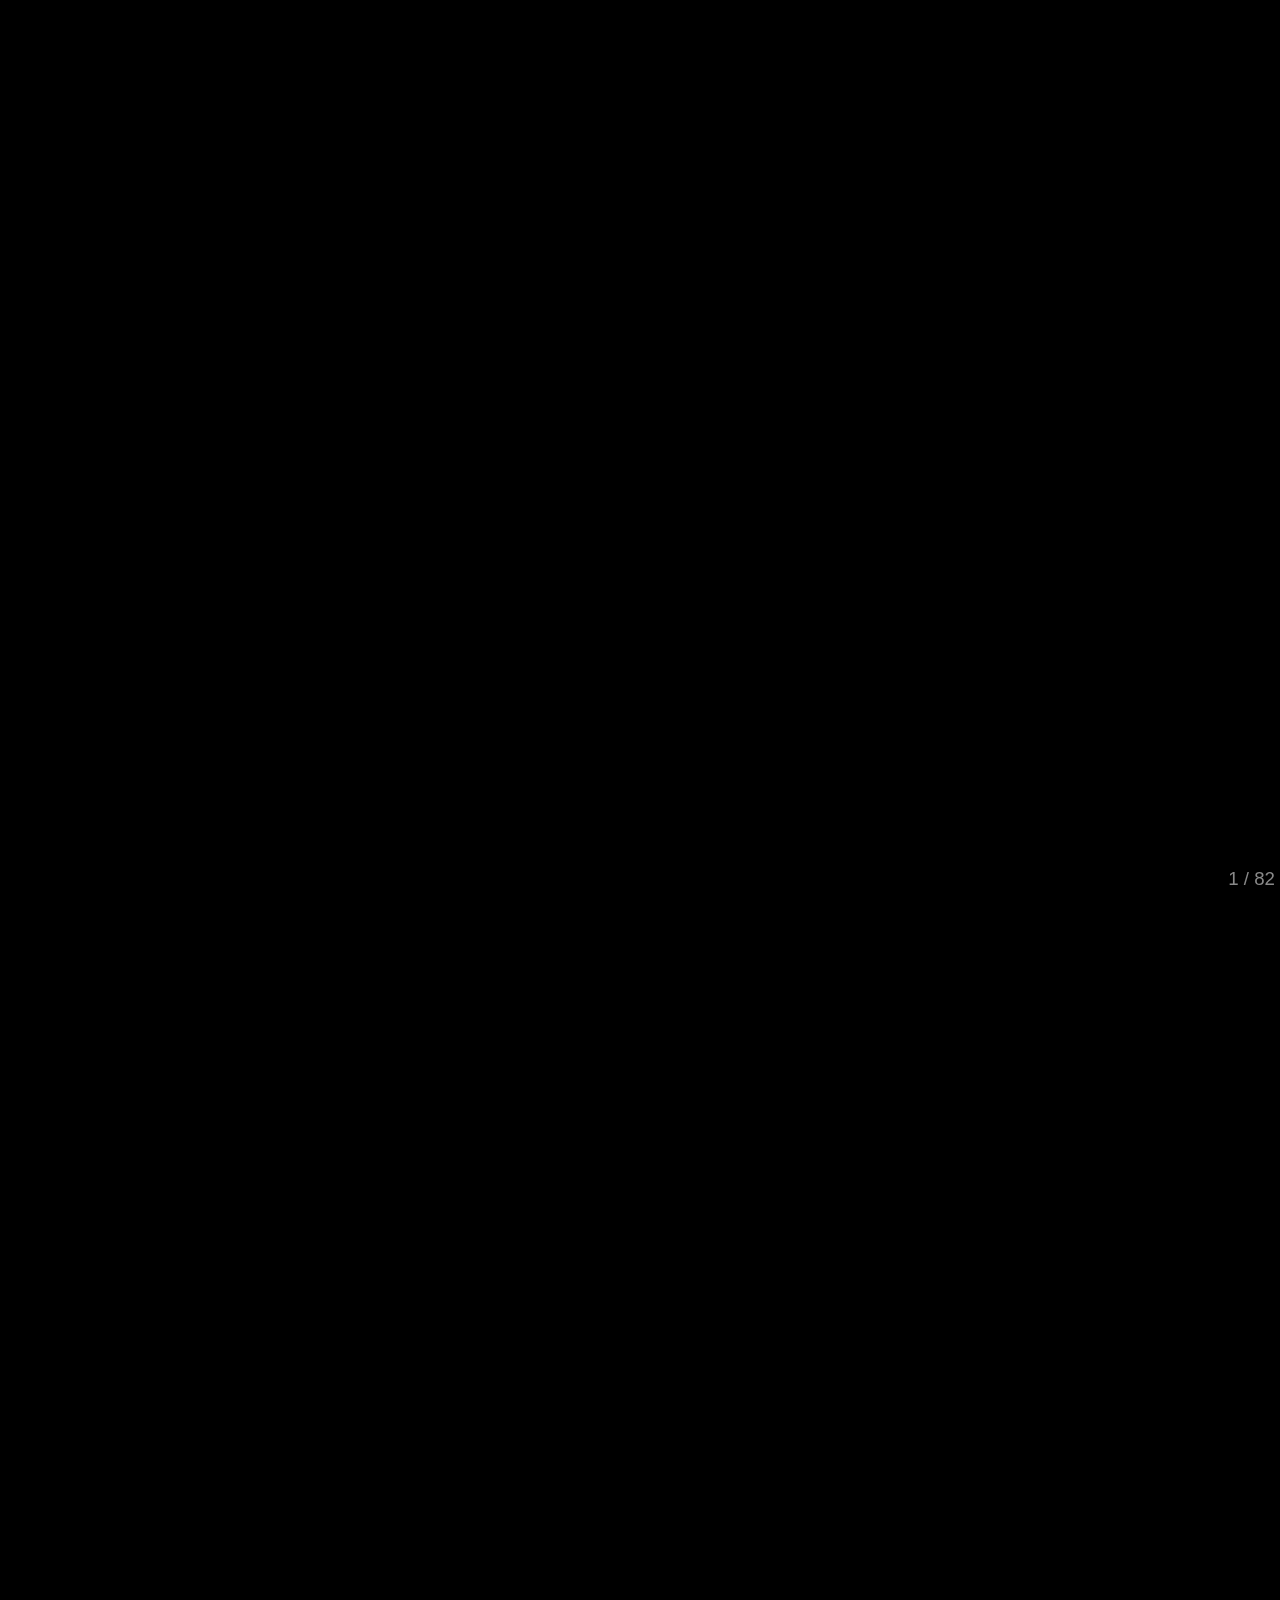
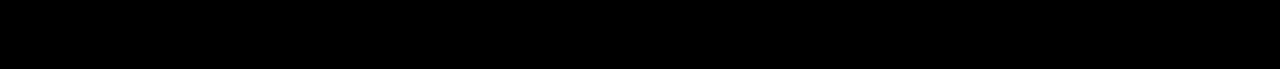
==== commit 40971853: "Finally got native+js body animations working, added surf slide and tweaked some of the code to fit" ====
--- a/index.html
+++ b/index.html
@@ -48,6 +48,7 @@
 
 <section class="slide">
   <img src='images/board.jpg'></img>
+  <h3 class='slide'>Thanks, honey!</h3>
 </section>
 
 <section class="slide centered-text">
@@ -92,7 +93,7 @@
 </section>
 
 <section class="slide centered-text">
-  <img src='images/spendinggroups.png'></img>
+  <img src='images/spending-groups.png'></img>
 </section>
 
 <section class="slide centered-text">
@@ -113,7 +114,7 @@
 </section>
 
 <section class="slide centered-text">
-  <img class='middle' src='images/wipeout.jpg'></img>
+  <img style='margin-top:175px' src='images/wipeout.jpg'></img>
 </section>
 
 <section class="slide centered-text">
@@ -191,7 +192,7 @@
 </section>
 
 <section class="slide centered text">
-  <img src='images/uncanny-valley.jpg'></img>
+  <img style="margin-top:40px" src='images/uncanny-valley.jpg'></img>
 </section>
 
 <section class="slide centered text">
@@ -220,9 +221,21 @@
 </section>
 
 <section class="slide">
-  <img id='circles' src='images/circles.png'></img>
-  <img id='js-body' src='images/body.png'></img>
-</section>
+  <div>
+    <img class='circle' src='images/circle1.png'></img>
+    <img id='js-body0' class='js-body slide' src='images/body.png'></img>
+  </div>
+  <div>
+    <img class='circle' src='images/circle2.png'></img>
+    <img id='js-body1' class='js-body slide' src='images/body.png'></img>
+ </div>
+  <div>
+    <img class='circle' src='images/circle3.png'></img>
+    <img id='js-body3' class='js-body slide' src='images/body.png'></img>
+  </div>
+<!--   <img slide id='js-body1' class='js-body slide' src='images/body.png'></img>
+  <img slide id='js-body2' class='js-body slide' src='images/body.png'></img>
+ --></section>
 
 <section class='slide centered-text'>
   <h2>Sounds easy, right?</h2>
@@ -250,34 +263,38 @@
   <h2 class='centered-text'>UIWebView</h2>
   <div class='code language-ruby'>
     <pre>
+      <code>
+        class JSController < UIViewController
+          def loadView(&block)
+            @web_view = UIWebView.alloc.init
+            @web_view.delegate = self
+          end
+        end
+      </code>
+    </pre>
+  </div>
+</section>
+
+
+<section class='slide'>
+  <h2 class='centered-text'>UIWebView</h2>
+  <div class='code language-ruby'>
+    <pre class="language-ruby">
+      <code>
       class JSController < UIViewController
+
         def loadView(&block)
           @web_view = UIWebView.alloc.init
           @web_view.delegate = self
+
+          path = "index.html".resource_url
+          file_url = NSURL.fileURLWithPath(path)
+          request = NSURLRequest.requestWithURL(file_url)
+
+          @web_view.loadRequest(request)
         end
       end
-    </pre>
-  </div>
-</section>
-
-
-<section class='slide'>
-  <h2 class='centered-text'>UIWebView</h2>
-  <div class='code language-ruby'>
-    <pre class="language-ruby">
-    class JSController < UIViewController
-
-      def loadView(&block)
-        @web_view = UIWebView.alloc.init
-        @web_view.delegate = self
-
-        path = "index.html".resource_url
-        file_url = NSURL.fileURLWithPath(path)
-        request = NSURLRequest.requestWithURL(file_url)
-
-        @web_view.loadRequest(request)
-      end
-    end
+      </code>
     </pre>
   </div>
 </section>
@@ -309,13 +326,15 @@
   <h2 class='centered-text'>Calling JavaScript</h2>
   <div class='code language-ruby'>
     <pre class="language-ruby">
-    class JSController < UIViewController
-      ###
-      def call_js(func)
-        js = "#{func}();"
-        @web_view.stringByEvaluatingJavaScriptFromString(js)
+      <code>
+      class JSController < UIViewController
+        ###
+        def call_js(func)
+          js = "#{func}();"
+          @web_view.stringByEvaluatingJavaScriptFromString(js)
+        end
       end
-    end
+      </code>
     </pre>
   </div>
 </section>
@@ -324,19 +343,21 @@
   <h2 class='centered-text'>Calling back into RubyMotion</h2>
   <div class='code language-ruby'>
     <pre>
-    class JSController < UIViewController
-      ###
-      def call_js_async(func, args, &block)
-        @callbacks["#{func}Result"] = &block
-        js = "#{func}(#{args});"
-        @web_view.stringByEvaluatingJavaScriptFromString(js)
+      <code>
+      class JSController < UIViewController
+        ###
+        def call_js_async(func, args, &block)
+          @callbacks["#{func}Result"] = &block
+          js = "#{func}(#{args});"
+          @web_view.stringByEvaluatingJavaScriptFromString(js)
+        end
       end
-    end
-
-    ##
-    js_controller.call_js_async("square", 5) do |n|
-      puts "square of 5 is #{n}}"
-    end
+
+      ##
+      js_controller.call_js_async("square", 5) do |n|
+        puts "square of 5 is #{n}}"
+      end
+      </code>
     </pre>
   </div>
 </section>
@@ -345,7 +366,9 @@
   <h2 class='centered-text'>JS function calls back to NativeBridge</h2>
   <div class='code language-coffeescript'>
     <pre>
+      <code>
       square = (n) ->NativeBridge.call('squareResult', n * n)
+      </code>
     </pre>
   </div>
 </section>
@@ -354,6 +377,7 @@
   <h2 class='centered-text'>NativeBridge 'navigates' to URL, passing in callback + args</h2>
   <div class='code language-coffeescript'>
     <pre class="language-coffeecript">
+      <code>
       NativeBridge::call = (callBackId, args) ->
         iframe = document.createElement "IFRAME"
         src = "js-bridge-frame::#{callBackId}::#{args}"
@@ -361,6 +385,7 @@
         document.documentElement.appendChild iframe
         iframe.parentNode.removeChild iframe
         iframe = null
+      </code>
     </pre>
   </div>
 </section>
@@ -369,20 +394,27 @@
   <h2 class='centered-text'>Back in the WebView...</h2>
   <div class='code language-ruby'>
     <pre>
-      def webView(view, shouldStartLoadWithRequest:request, navigationType:type)
-        requestString = inRequest.URL.absoluteString
-
-        if(requestString.hasPrefix("js-bridge-frame"))
-          components = requestString.split("::")
-          callback_id, args = components[1], components[2]
-
-          @callbacks[callback_id](args)
-          return false
-        end
-        true
-      end
-    </pre>
-  </div>
+      <code>
+def webView(view, shouldStartLoadWithRequest:r, navigationType:t)
+  request = r
+  requestString = request.URL.absoluteString
+
+  if(requestString.hasPrefix("js-bridge-frame"))
+    components = request
+    callback_id, args = components[1], components[2]
+
+    @callbacks[callback_id](args)
+    return false
+  end
+  true
+end
+      </code>
+    </pre>
+  </div>
+</section>
+
+<section class='slide'>
+  <img style="margin-top: 175px;" src='images/surfing.jpg'></img>
 </section>
 
 <section class='slide'>
--- a/themes/style/neon.css
+++ b/themes/style/neon.css
@@ -30,12 +30,13 @@
 .deck-container .slide pre {
   border-color: #333;
 }
-.deck-container .slide pre code {
+/*.deck-container .slide pre code {
   color: #fff;
 }
 .deck-container .slide code {
   color: #f0a;
 }
+*/
 .deck-container .slide blockquote {
   font-size: 2em;
   padding: 1em 2em;
--- a/themes/style/custom.css
+++ b/themes/style/custom.css
@@ -25,16 +25,25 @@
   display:inline;
 }
 
-#circles {
-  position: absolute;
-  left: 20% !important;
-  top: 2% !important;
+
+.circle{
+  margin: 50px 0 0 100px !important;
+  display:inline !important;
 }
 
-#js-body{
-  position: absolute;
-  left: 27% !important;
-  top: 10.5% !important;
+.js-body.slide.deck-previous{
+  display: none;
+}
+
+.js-body {
+/*  position: absolute !important;
+  display: inline !important;
+  left: 150px !important;
+  top: 2% !important;
+*/
+  margin: 0px 0 0 -85px !important;
+  background: none !important;
+  display: inline !important;
 }
 
 li {
@@ -46,7 +55,7 @@
   list-style-type: none !important;
 }
 
-/** COMMENT/DELETE THIS TO GET THE ARROWS BACK **/
+/** COMMENT/DELETE THIS TO GET THE BACK/NEXT ARROWS BACK **/
 .deck-prev-link {
   display: none !important;
 }
@@ -73,3 +82,5 @@
 .slide li {
   text-align: center;
 }
+
+
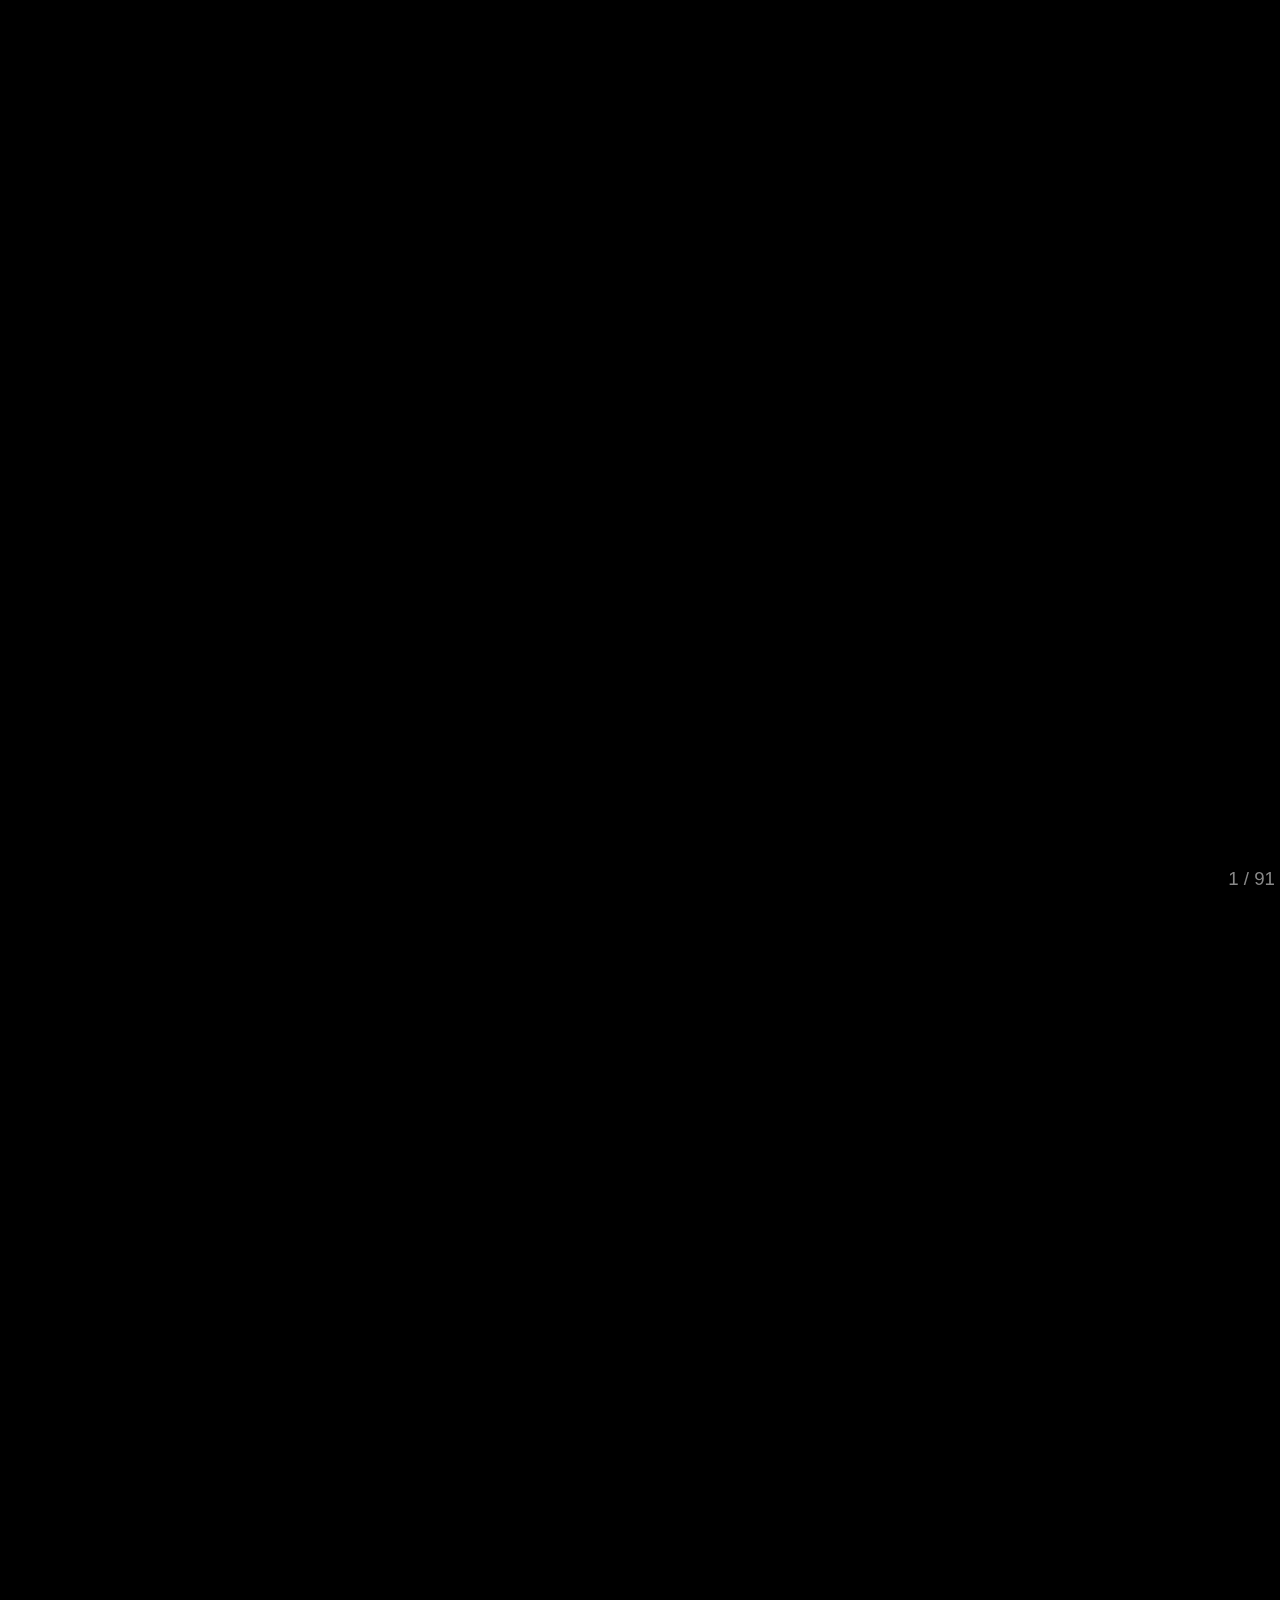
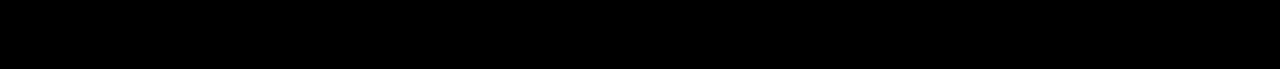
==== commit 0743b336: "Commit some shit" ====
--- a/index.html
+++ b/index.html
@@ -5,7 +5,7 @@
 	<meta http-equiv="X-UA-Compatible" content="IE=edge,chrome=1">
 	<meta name="viewport" content="width=1024, user-scalable=no">
 
-	<title>Your deck.js Presentation</title>
+	<title>Mixing CoffeeScript with RubyMotion</title>
 
 	<!-- Required stylesheet -->
 	<link rel="stylesheet" href="core/deck.core.css">
@@ -48,18 +48,32 @@
 
 <section class="slide">
   <img src='images/board.jpg'></img>
-  <h3 class='slide'>Thanks, honey!</h3>
+  <h3>Thanks, honey!</h3>
 </section>
 
 <section class="slide centered-text">
   <h2 class="centered-text">Michael Erasmus</h3>
-  <h3>@michael_erasmus</h3>
-  <h3>motioncasts.tv</h3>
-  <img src='images/book.jpg'></img>
-</section>
-
-<section class="slide centered-text">
-	<h2 class='top-third'>Mixing RubyMotion with CoffeeScript</h2>
+  <div class="center">
+      <img style="float:left;margin-left: 400px;" src='images/twitter.png'></img>
+      <h3 style="float:left;margin: 25px 0 0 20px;">@michael_erasmus</h3>
+  </div>
+  <div class="center" style="clear: both;">
+      <img style="float:left;margin-left: 400px;" src="images/github.png">
+      <h3 style="float:left;margin: 25px 0 0 20px;">github.com/michael-erasmus</h3>
+  </div>
+
+  <div class="center" style="clear: both;">
+      <img style="float:left;margin-left: 400px;" src="images/motioncasts.png">
+      <h3 style="float:left;margin: 25px 0 0 20px;">motioncasts.tv</h3>
+  </div>
+
+  <div class="center" style='clear: both;'>
+    <img src='images/book.jpg'></img>
+  </div>
+</section>
+
+<section class="slide centered-text">
+	<h2 class='top-third'>Mixing CoffeeScript with RubyMotion</h2>
 </section>
 
 <section class="slide">
@@ -152,7 +166,7 @@
 
 <section class="slide centered text">
   <h2>3 ways of building cross-platform apps</h2>
-  <img src='images/xplatform.png'></img>
+  <img src='images/xplatform2.png'></img>
 </section>
 
 <section class="slide centered text">
@@ -265,7 +279,7 @@
     <pre>
       <code>
         class JSController < UIViewController
-          def loadView(&block)
+          def load_web_view
             @web_view = UIWebView.alloc.init
             @web_view.delegate = self
           end
@@ -277,13 +291,12 @@
 
 
 <section class='slide'>
-  <h2 class='centered-text'>UIWebView</h2>
   <div class='code language-ruby'>
     <pre class="language-ruby">
       <code>
       class JSController < UIViewController
 
-        def loadView(&block)
+        def load_web_view
           @web_view = UIWebView.alloc.init
           @web_view.delegate = self
 
@@ -300,11 +313,10 @@
 </section>
 
 <section class='slide'>
-  <h2 class='centered-text'>The HTML</h2>
   <div class='code language-html'>
     <pre>
       <code>
-      &lt!;DOCTYPE html&gt;
+      &lt;!DOCTYPE html&gt;
       &lt;html lang="en"&gt;
         &lt;head&gt;
           &lt;meta charset="utf-8" / &gt;
@@ -340,22 +352,44 @@
 </section>
 
 <section class='slide'>
-  <h2 class='centered-text'>Calling back into RubyMotion</h2>
-  <div class='code language-ruby'>
-    <pre>
+  <h2 class='centered-text'>Calling back into RubyMotion??</h2>
+  <div class='code language-ruby'>
+    <pre class="language-ruby">
+      <code>
+      @web_view.addCallBack(...)
+      @web_view.stringByEvaluatingJavaScriptFromString(js)
+      </code>
+    </pre>
+  </div>
+  <h3 class='slide'>That would be too easy...</h3>
+</section>
+
+<section class='slide'>
+  <div class='code language-ruby'>
+    <pre class="language-ruby">
       <code>
       class JSController < UIViewController
-        ###
+
         def call_js_async(func, args, &block)
           @callbacks["#{func}Result"] = &block
           js = "#{func}(#{args});"
+
           @web_view.stringByEvaluatingJavaScriptFromString(js)
         end
+
       end
-
-      ##
+      </code>
+    </pre>
+  </div>
+</section>
+
+
+<section class='slide'>
+  <div class='code language-ruby'>
+    <pre class="language-ruby">
+      <code>
       js_controller.call_js_async("square", 5) do |n|
-        puts "square of 5 is #{n}}"
+        puts "square of 5 is #{n}"
       end
       </code>
     </pre>
@@ -396,11 +430,10 @@
     <pre>
       <code>
 def webView(view, shouldStartLoadWithRequest:r, navigationType:t)
-  request = r
-  requestString = request.URL.absoluteString
-
-  if(requestString.hasPrefix("js-bridge-frame"))
-    components = request
+  request = r.URL.absoluteString
+
+  if(request.hasPrefix("js-bridge-frame"))
+    components = request.split("::")
     callback_id, args = components[1], components[2]
 
     @callbacks[callback_id](args)
@@ -414,7 +447,8 @@
 </section>
 
 <section class='slide'>
-  <img style="margin-top: 175px;" src='images/surfing.jpg'></img>
+  <h2 class='centered-text'>Phew... can I see a picture?</h2>
+  <img src='images/diagram.png'></img>
 </section>
 
 <section class='slide'>
@@ -427,19 +461,73 @@
 </section>
 
 <section class='slide'>
-  <h2 class='centered-text'>Link to github with more elaborate example</h2>
-</section>
-
-<section class='slide'>
-  <h2 class='centered-text'>Plan B - JavascriptCore<h2>
+  <img style="margin-top: 175px;" src='images/surfing.jpg'></img>
+</section>
+
+<section class='slide'>
+  <h2 class='centered-text'>An example</h2>
+  <h3>https://github.com/michael-erasmus/motion-js</h3>
+  <h3>https://github.com/michael-erasmus/motion-js/tree/master/example</h3>
+</section>
+
+<section class='slide'>
+  <h2 class='centered-text'>A different approach - JavascriptCore<h2>
   <div class="slide centered-text">
     <img src='images/ejecta.png'></img>
     <h3>impactjs.com/ejecta</h3>
   </div>
+  <h3 class="slide">Unchartered territory</h3>
+</section>
+
+<section class='slide'>
+  <h2>Why CoffeeScript?</h2>
+  <img src='images/coffeescript.jpg'></img>
+</section>
+
+<section class='slide'>
+  <h3>Shorter, more concise, beautiful code</h3>
+  <img src='images/cs-vs-js.png'></img>
+  <h3 class="slide">Feels more like Ruby</h3>
+</section>
+
+<section class='slide'>
+  <h2>Real classes</h2>
+  <div class='code language-coffeescript'>
+    <pre>
+      <code>
+    class Animal
+      constructor: (@name) ->
+
+      move: (meters) ->
+        alert @name + " moved #{meters}m."
+
+    class Snake extends Animal
+      move: ->
+        alert "Slithering..."
+        super 5
+
+    class Horse extends Animal
+      move: ->
+        alert "Galloping..."
+        super 45
+
+    sam = new Snake "Sammy the Python"
+    tom = new Horse "Tommy the Palomino"
+
+    sam.move()
+    tom.move()
+      </code>
+    </pre>
+  </div>
+</section>
+
+<section class='slide'>
+<!-- => helps with lots of async code, functional style of programming -->
+  <h2>=> Fat arrow is awesome</h2>
+  <img src='images/fat-arrow.png'></img>
 </section>
 
 <!-- End slides. -->
-
 
 <!-- Begin extension snippets. Add or remove as needed. -->
 
--- a/themes/style/custom.css
+++ b/themes/style/custom.css
@@ -51,6 +51,14 @@
   text-align: center !important;
 }
 
+div.centre
+{
+  width: 200px;
+  display: block;
+  margin-left: auto;
+  margin-right: auto;
+}
+
 ul li {
   list-style-type: none !important;
 }
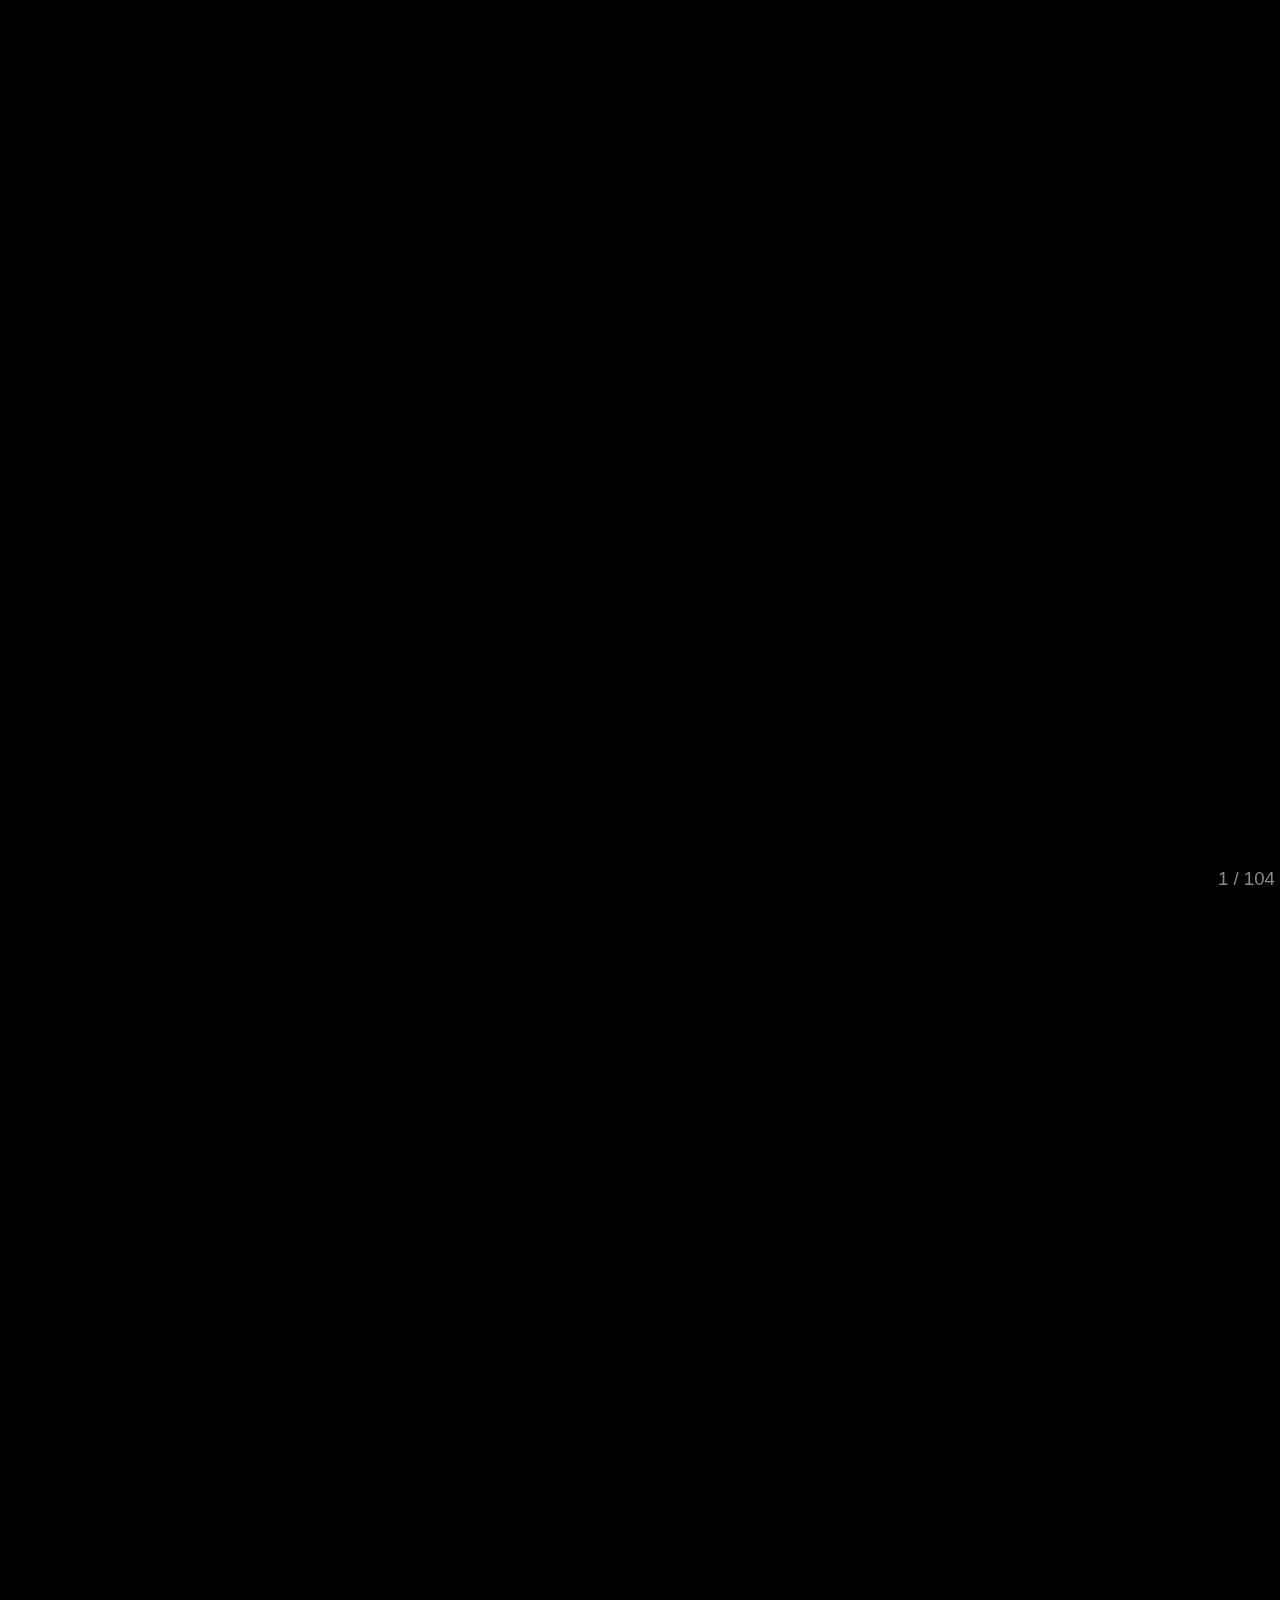
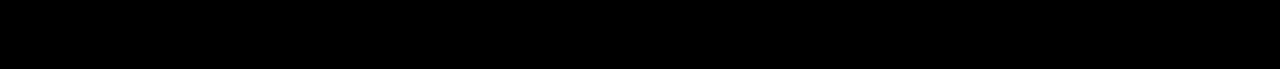
==== commit 7d788d5c: "Commit some more shit" ====
--- a/index.html
+++ b/index.html
@@ -46,9 +46,14 @@
   <img src='images/beach2.jpg'></img>
 </section>
 
+
 <section class="slide">
   <img src='images/board.jpg'></img>
   <h3>Thanks, honey!</h3>
+</section>
+
+<section class="slide">
+  <img src='images/mimi-surfing.jpg'></img>
 </section>
 
 <section class="slide centered-text">
@@ -129,6 +134,10 @@
 
 <section class="slide centered-text">
   <img style='margin-top:175px' src='images/wipeout.jpg'></img>
+</section>
+
+<section class="slide centered-text">
+  <img src='images/iphone.png'></img>
 </section>
 
 <section class="slide centered-text">
@@ -210,6 +219,10 @@
 </section>
 
 <section class="slide centered text">
+  <img style="margin-top:40px" src='images/rick.jpg'></img>
+</section>
+
+<section class="slide centered text">
   <h2>HTML5 mobile apps</h2>
   <ul>
     <li class="slide">Really works everywhere</li>
@@ -220,9 +233,9 @@
 <section class="slide centered text">
   <h2>But...</h2>
   <ul>
+    <li class="slide">No app store = No trust</li>
     <li class="slide">Non-native UI</li>
     <li class="slide">Device features</li>
-    <li class="slide">No app store</li>
   </ul>
 </section>
 
@@ -247,9 +260,14 @@
     <img class='circle' src='images/circle3.png'></img>
     <img id='js-body3' class='js-body slide' src='images/body.png'></img>
   </div>
-<!--   <img slide id='js-body1' class='js-body slide' src='images/body.png'></img>
-  <img slide id='js-body2' class='js-body slide' src='images/body.png'></img>
- --></section>
+ </section>
+
+<section class='slide centered-text'>
+  <h2>What goes into your body?</h2>
+  <h3 class="slide">Anything non UI related</h3>
+  <h3 class="slide">Resuable domain logic</h3>
+  <h3 class="slide">Lots of small composable functions</h3>
+</section>
 
 <section class='slide centered-text'>
   <h2>Sounds easy, right?</h2>
@@ -261,29 +279,35 @@
 </section>
 
 <section class='slide'>
+  <img src='images/big-wave.jpg'></img>
+</section>
+
+<section class='slide'>
   <h1>Let's see some code!</h1>
 </section>
 
 <section class='slide'>
-  <h2 class='centered-text'>2 approaches to running JS</h2>
-  <ul>
-    <li class='slide'>With a browser (UIWebView)</li>
-    <li class='slide'>Browserless</li>
-  </ul>
-</section>
-
-
-<section class='slide'>
-  <h2 class='centered-text'>UIWebView</h2>
-  <div class='code language-ruby'>
-    <pre>
-      <code>
-        class JSController < UIViewController
-          def load_web_view
-            @web_view = UIWebView.alloc.init
-            @web_view.delegate = self
-          end
+  <img src='images/choker.jpg'></img>
+</section>
+
+<section class='slide'>
+  <div class='code language-ruby'>
+    <pre class="language-ruby">
+      <code>
+      class JSController < UIViewController
+
+        def load_web_view
+          <div class='highlighted-code'>@web_view = UIWebView.alloc.init</div>
+          <div class='highlighted-code'>@web_view.delegate = self</div>
+
+
+          path = "index.html".resource_url
+          file_url = NSURL.fileURLWithPath(path)
+          request = NSURLRequest.requestWithURL(file_url)
+
+          @web_view.loadRequest(request)
         end
+      end
       </code>
     </pre>
   </div>
@@ -300,11 +324,36 @@
           @web_view = UIWebView.alloc.init
           @web_view.delegate = self
 
+
+          <div class='highlighted-code'>path = "index.html".resource_url</div>
+          <div class='highlighted-code'>file_url = NSURL.fileURLWithPath(path)</div>
+          <div class='highlighted-code'>request = NSURLRequest.requestWithURL(file_url)</div>
+
+          @web_view.loadRequest(request)
+        end
+      end
+      </code>
+    </pre>
+  </div>
+</section>
+
+
+<section class='slide'>
+  <div class='code language-ruby'>
+    <pre class="language-ruby">
+      <code>
+      class JSController < UIViewController
+
+        def load_web_view
+          @web_view = UIWebView.alloc.init
+          @web_view.delegate = self
+
+
           path = "index.html".resource_url
           file_url = NSURL.fileURLWithPath(path)
           request = NSURLRequest.requestWithURL(file_url)
 
-          @web_view.loadRequest(request)
+          <div class='highlighted-code'>@web_view.loadRequest(request)</div>
         end
       end
       </code>
@@ -343,7 +392,7 @@
         ###
         def call_js(func)
           js = "#{func}();"
-          @web_view.stringByEvaluatingJavaScriptFromString(js)
+          <div class='highlighted-code'>@web_view.stringByEvaluatingJavaScriptFromString(js)</div>
         end
       end
       </code>
@@ -357,7 +406,7 @@
     <pre class="language-ruby">
       <code>
       @web_view.addCallBack(...)
-      @web_view.stringByEvaluatingJavaScriptFromString(js)
+      <div class='highlighted-code'>@web_view.stringByEvaluatingJavaScriptFromString(js)</div>
       </code>
     </pre>
   </div>
@@ -371,7 +420,7 @@
       class JSController < UIViewController
 
         def call_js_async(func, args, &block)
-          @callbacks["#{func}Result"] = &block
+          <div class='highlighted-code'>@callbacks["#{func}Result"] = &block</div>
           js = "#{func}(#{args});"
 
           @web_view.stringByEvaluatingJavaScriptFromString(js)
@@ -401,7 +450,7 @@
   <div class='code language-coffeescript'>
     <pre>
       <code>
-      square = (n) ->NativeBridge.call('squareResult', n * n)
+      square = (n) -><div class='highlighted-code'>NativeBridge.call('squareResult', n * n)</div>
       </code>
     </pre>
   </div>
@@ -452,6 +501,12 @@
 </section>
 
 <section class='slide'>
+  <h2 class='centered-text'>Uhm ok... can I see a movie?</h2>
+  <video width="1280" height="800" controls>
+  <source src="video/demo.mp4" type="video/mp4">
+</section>
+
+<section class='slide'>
   <h2 class='centered-text'>So this works pretty well...but</h2>
   <ul>
     <li class="slide">All data returned ends up as string</li>
@@ -466,8 +521,8 @@
 
 <section class='slide'>
   <h2 class='centered-text'>An example</h2>
-  <h3>https://github.com/michael-erasmus/motion-js</h3>
-  <h3>https://github.com/michael-erasmus/motion-js/tree/master/example</h3>
+  <h3>github.com/michael-erasmus/motion-js</h3>
+  <h3>github.com/michael-erasmus/motion-js/tree/master/example</h3>
 </section>
 
 <section class='slide'>
@@ -478,6 +533,10 @@
   </div>
   <h3 class="slide">Unchartered territory</h3>
 </section>
+<section class='slide'>
+  <h2 class='centered-text'>An experiment</h2>
+  <h3>github.com/michael-erasmus/motion-jsc</h3>
+</section>
 
 <section class='slide'>
   <h2>Why CoffeeScript?</h2>
@@ -525,6 +584,23 @@
 <!-- => helps with lots of async code, functional style of programming -->
   <h2>=> Fat arrow is awesome</h2>
   <img src='images/fat-arrow.png'></img>
+</section>
+
+<section class='slide'>
+  <h1>CoffeeScript makes me happy, ok?</h1>
+</section>
+
+<section class='slide'>
+  <img src='images/surfing-in-hawaii.jpg'></img>
+</section>
+
+<section class='slide'>
+  <img src='images/teahupoo.jpg'></img>
+</section>
+
+<section class='slide centered-text'>
+  <h2>Thanks!</h2>
+  <h3>github.com/michael-erasmus/inspect-talk</h3>
 </section>
 
 <!-- End slides. -->
--- a/themes/style/custom.css
+++ b/themes/style/custom.css
@@ -92,3 +92,8 @@
 }
 
 
+.highlighted-code{
+  display:inline !important;
+  background: #ff1 !important;
+}
+
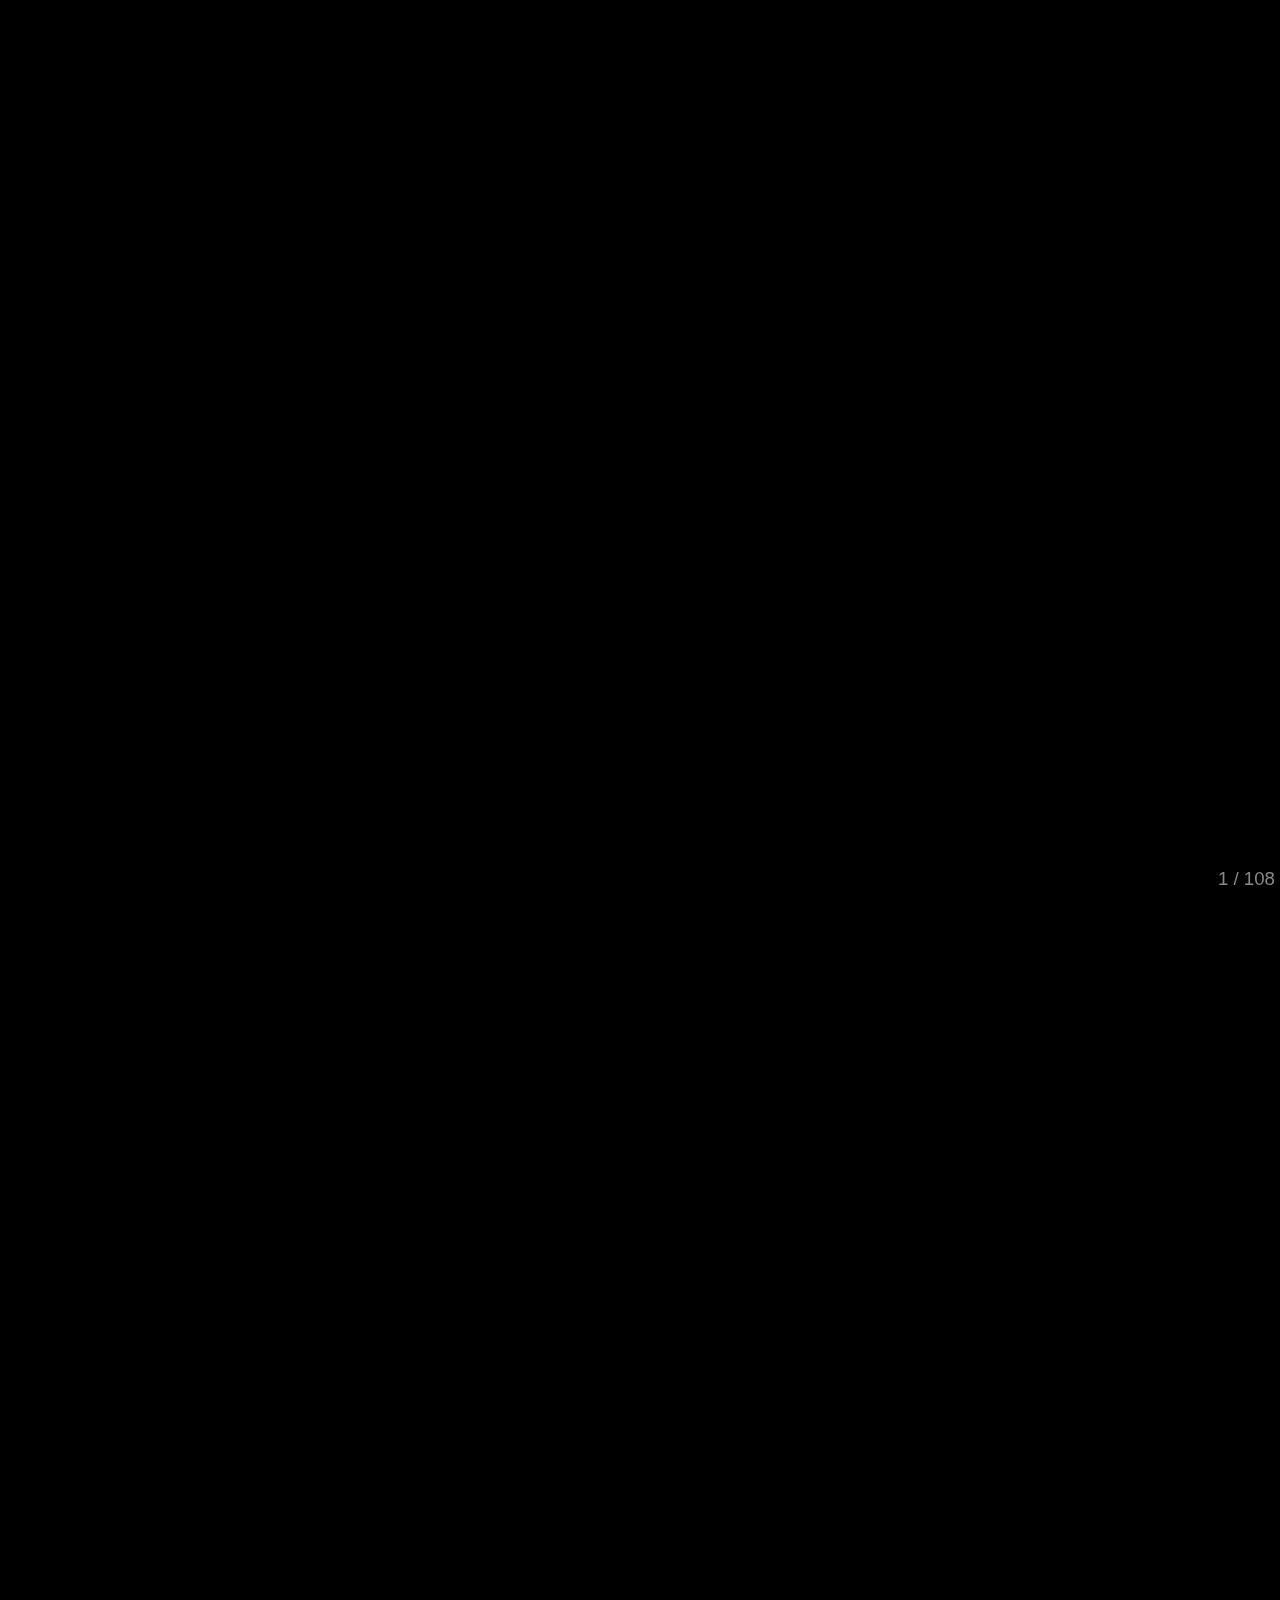
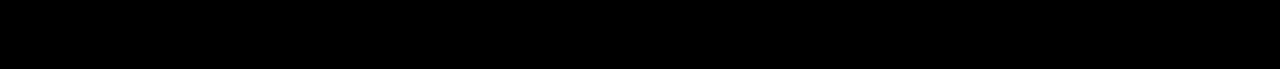
==== commit e59f1251: "Highlight code samples" ====
--- a/index.html
+++ b/index.html
@@ -370,7 +370,7 @@
         &lt;head&gt;
           &lt;meta charset="utf-8" / &gt;
           &lt;title&gt;WebView Document&lt;/title&gt;
-          &lt;script src='nativeBridge.js'&gt;&lt;/script&gt;
+          <div class='highlighted-code'>&lt;script src='nativeBridge.js'&gt;&lt;/script&gt;</div>
           &lt;script src='jquery.js'&gt;&lt;/script&gt;
           &lt;script src='app.js'&gt;&lt;/script&gt;
         &lt;/head&gt;
@@ -382,6 +382,26 @@
   </div>
 </section>
 
+<section class='slide'>
+  <div class='code language-html'>
+    <pre>
+      <code>
+      &lt;!DOCTYPE html&gt;
+      &lt;html lang="en"&gt;
+        &lt;head&gt;
+          &lt;meta charset="utf-8" / &gt;
+          &lt;title&gt;WebView Document&lt;/title&gt;
+          &lt;script src='nativeBridge.js'&gt;&lt;/script&gt;
+          <div class='highlighted-code'>&lt;script src='jquery.js'&gt;&lt;/script&gt;</div>
+          <div class='highlighted-code'>&lt;script src='app.js'&gt;&lt;/script&gt;</div>
+        &lt;/head&gt;
+        &lt;body&gt;
+        &lt;/body&gt;
+      &lt;/html&gt;
+      </code>
+    </pre>
+  </div>
+</section>
 
 <section class='slide'>
   <h2 class='centered-text'>Calling JavaScript</h2>
@@ -405,8 +425,8 @@
   <div class='code language-ruby'>
     <pre class="language-ruby">
       <code>
-      @web_view.addCallBack(...)
-      <div class='highlighted-code'>@web_view.stringByEvaluatingJavaScriptFromString(js)</div>
+      <div class='highlighted-code'>@web_view.addCallBack(...)</div>
+      @web_view.stringByEvaluatingJavaScriptFromString(js)
       </code>
     </pre>
   </div>
@@ -462,8 +482,8 @@
     <pre class="language-coffeecript">
       <code>
       NativeBridge::call = (callBackId, args) ->
+        <div class='highlighted-code'>src = "js-bridge-frame::#{callBackId}::#{args}"</div>
         iframe = document.createElement "IFRAME"
-        src = "js-bridge-frame::#{callBackId}::#{args}"
         iframe.setAttribute "src", src
         document.documentElement.appendChild iframe
         iframe.parentNode.removeChild iframe
@@ -473,12 +493,31 @@
   </div>
 </section>
 
+
+<section class='slide'>
+  <h2 class='centered-text'>NativeBridge 'navigates' to URL, passing in callback + args</h2>
+  <div class='code language-coffeescript'>
+    <pre class="language-coffeecript">
+      <code>
+      NativeBridge::call = (callBackId, args) ->
+        src = "js-bridge-frame::#{callBackId}::#{args}"
+        <div class='highlighted-code'>iframe = document.createElement "IFRAME"</div>
+        <div class='highlighted-code'>iframe.setAttribute "src", src</div>
+        <div class='highlighted-code'>document.documentElement.appendChild iframe</div>
+        iframe.parentNode.removeChild iframe
+        iframe = null
+      </code>
+    </pre>
+  </div>
+</section>
+
+
 <section class='slide'>
   <h2 class='centered-text'>Back in the WebView...</h2>
   <div class='code language-ruby'>
     <pre>
       <code>
-def webView(view, shouldStartLoadWithRequest:r, navigationType:t)
+<div class='highlighted-code'>def webView(view, shouldStartLoadWithRequest:r, navigationType:t)</div>
   request = r.URL.absoluteString
 
   if(request.hasPrefix("js-bridge-frame"))
@@ -494,6 +533,53 @@
     </pre>
   </div>
 </section>
+
+
+<section class='slide'>
+  <h2 class='centered-text'>Back in the WebView...</h2>
+  <div class='code language-ruby'>
+    <pre>
+      <code>
+def webView(view, shouldStartLoadWithRequest:r, navigationType:t)
+  request = r.URL.absoluteString
+
+  if(request.hasPrefix("js-bridge-frame"))
+    <div class='highlighted-code'>components = request.split("::")</div>
+    <div class='highlighted-code'>callback_id, args = components[1], components[2]</div>
+
+    @callbacks[callback_id](args)
+    return false
+  end
+  true
+end
+      </code>
+    </pre>
+  </div>
+</section>
+
+
+<section class='slide'>
+  <h2 class='centered-text'>Back in the WebView...</h2>
+  <div class='code language-ruby'>
+    <pre>
+      <code>
+def webView(view, shouldStartLoadWithRequest:r, navigationType:t)
+  request = r.URL.absoluteString
+
+  if(request.hasPrefix("js-bridge-frame"))
+    components = request.split("::")
+    callback_id, args = components[1], components[2]
+
+    <div class='highlighted-code'>@callbacks[callback_id](args)</div>
+    return false
+  end
+  true
+end
+      </code>
+    </pre>
+  </div>
+</section>
+
 
 <section class='slide'>
   <h2 class='centered-text'>Phew... can I see a picture?</h2>
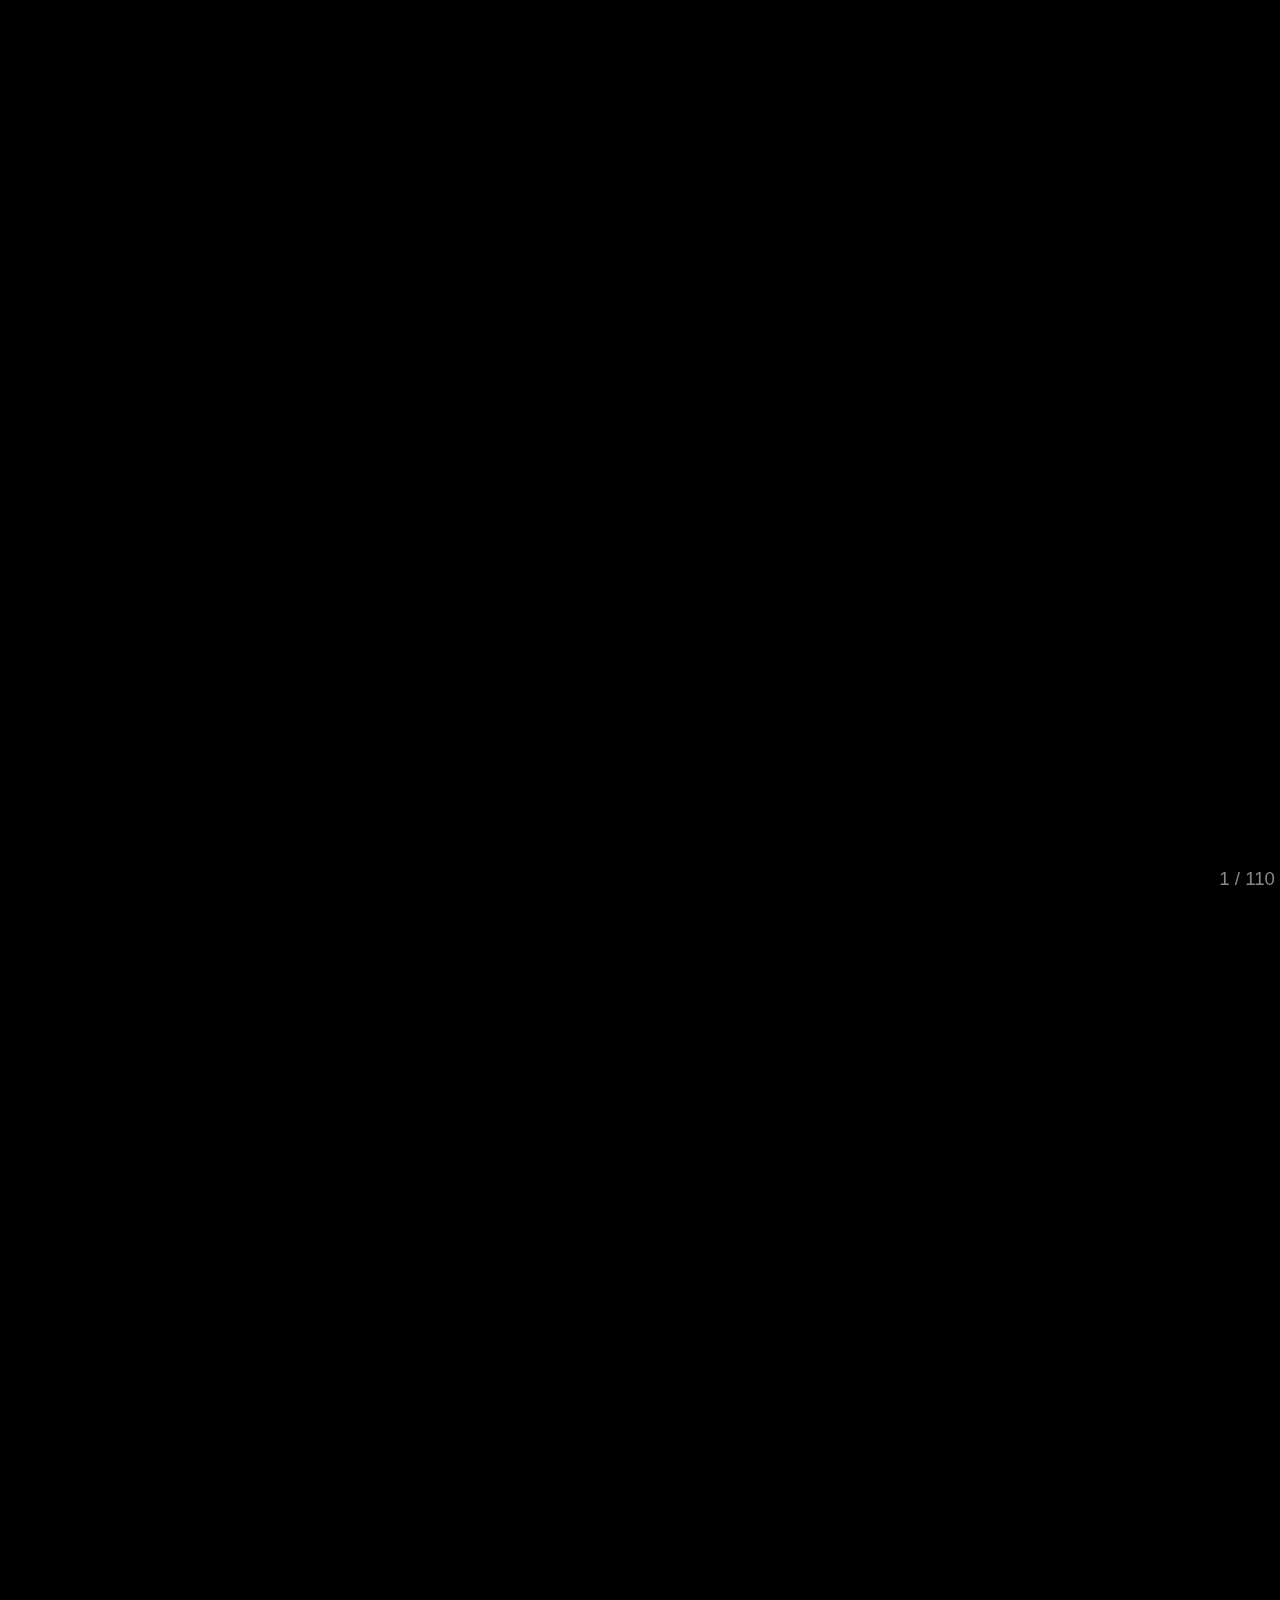
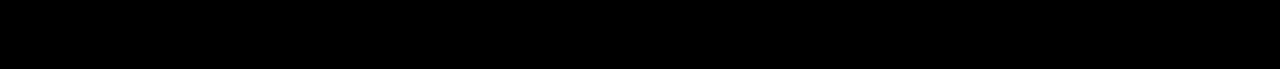
==== commit 5a1ad995: "Final version" ====
--- a/index.html
+++ b/index.html
@@ -266,7 +266,7 @@
   <h2>What goes into your body?</h2>
   <h3 class="slide">Anything non UI related</h3>
   <h3 class="slide">Resuable domain logic</h3>
-  <h3 class="slide">Lots of small composable functions</h3>
+  <h3 class="slide">Lots of small composable functions -> higher level functions</h3>
 </section>
 
 <section class='slide centered-text'>
@@ -356,6 +356,27 @@
           <div class='highlighted-code'>@web_view.loadRequest(request)</div>
         end
       end
+      </code>
+    </pre>
+  </div>
+</section>
+
+<section class='slide'>
+  <div class='code language-html'>
+    <pre>
+      <code>
+      &lt;!DOCTYPE html&gt;
+      &lt;html lang="en"&gt;
+        &lt;head&gt;
+          &lt;meta charset="utf-8" / &gt;
+          &lt;title&gt;WebView Document&lt;/title&gt;
+          &lt;script src='nativeBridge.js'&gt;&lt;/script&gt;
+          &lt;script src='jquery.js'&gt;&lt;/script&gt;
+          &lt;script src='app.js'&gt;&lt;/script&gt;
+        &lt;/head&gt;
+        &lt;body&gt;
+        &lt;/body&gt;
+      &lt;/html&gt;
       </code>
     </pre>
   </div>
@@ -582,6 +603,28 @@
 
 
 <section class='slide'>
+  <h2 class='centered-text'>Back in the WebView...</h2>
+  <div class='code language-ruby'>
+    <pre>
+      <code>
+def webView(view, shouldStartLoadWithRequest:r, navigationType:t)
+  request = r.URL.absoluteString
+
+  if(request.hasPrefix("js-bridge-frame"))
+    components = request.split("::")
+    callback_id, args = components[1], components[2]
+
+    callbacks[callback_id](args)
+    <div class='highlighted-code'>return false</div>
+  end
+  true
+end
+      </code>
+    </pre>
+  </div>
+</section>
+
+<section class='slide'>
   <h2 class='centered-text'>Phew... can I see a picture?</h2>
   <img src='images/diagram.png'></img>
 </section>
